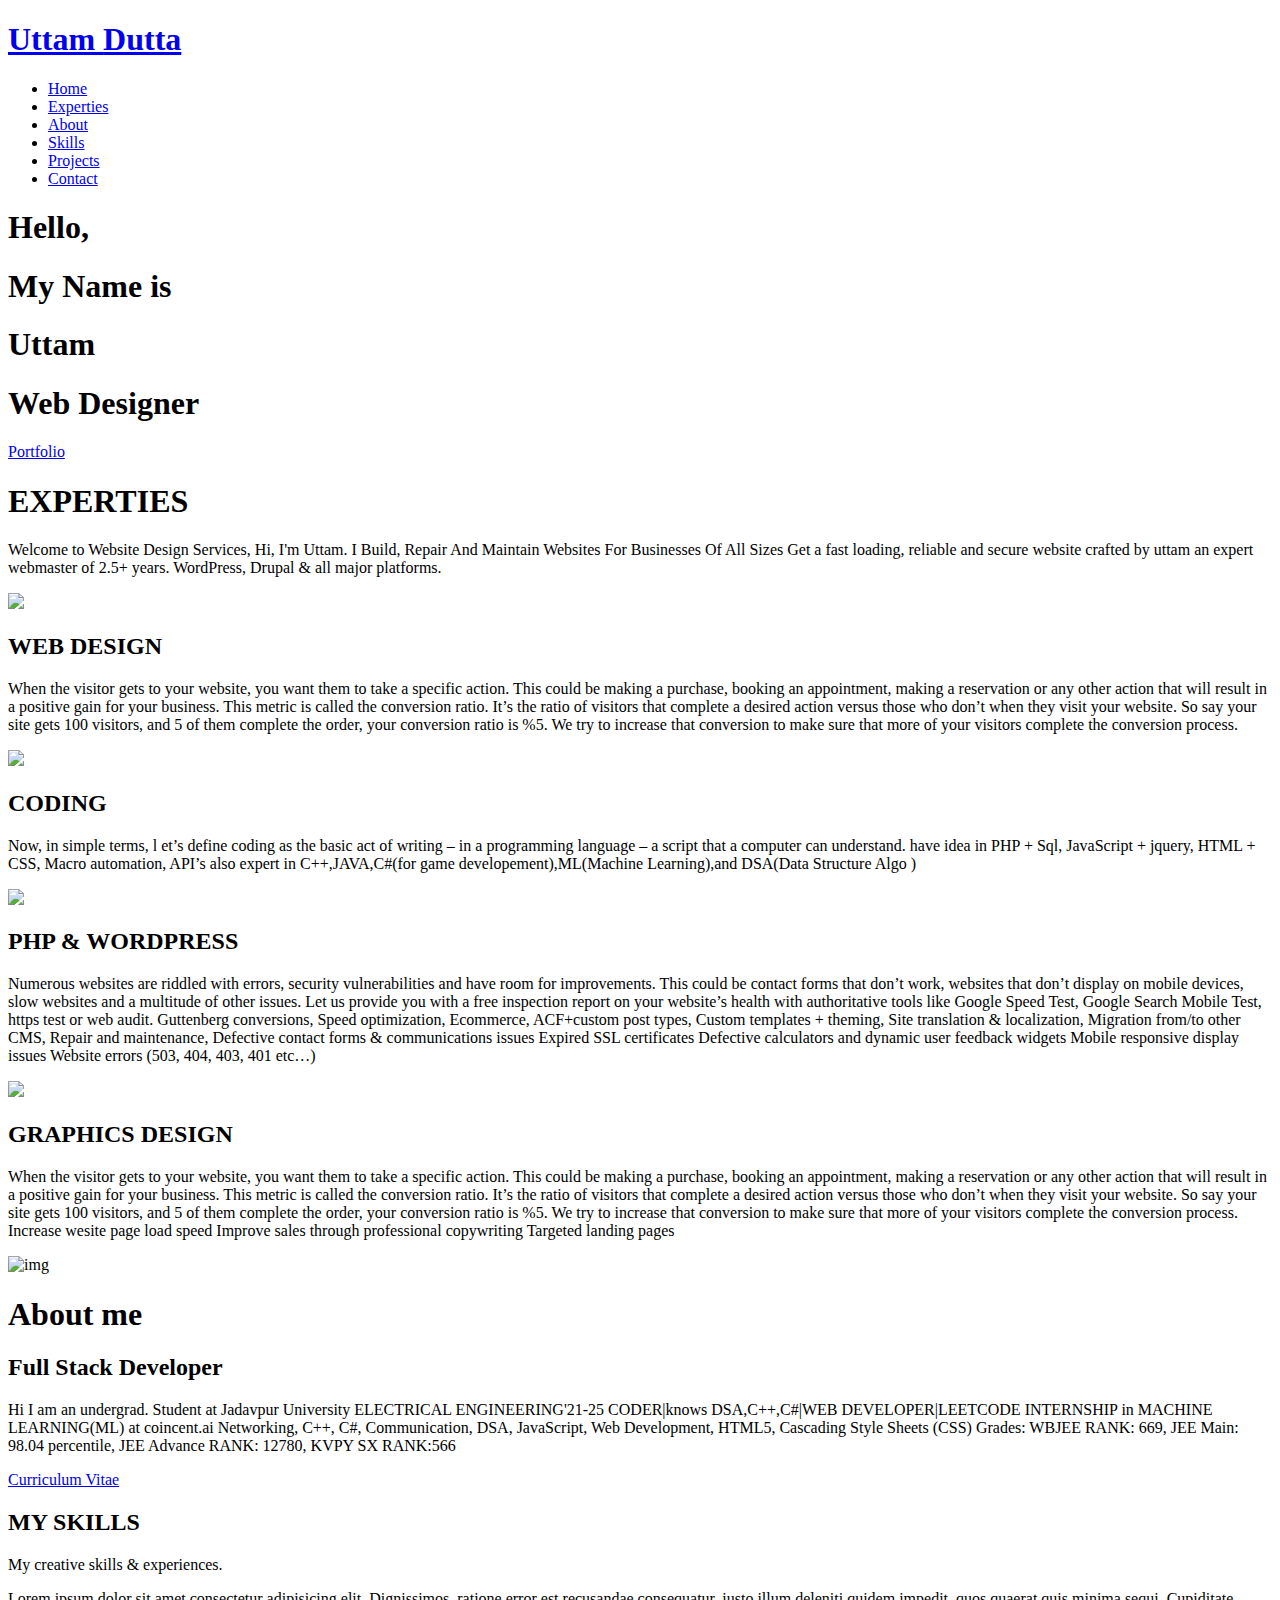
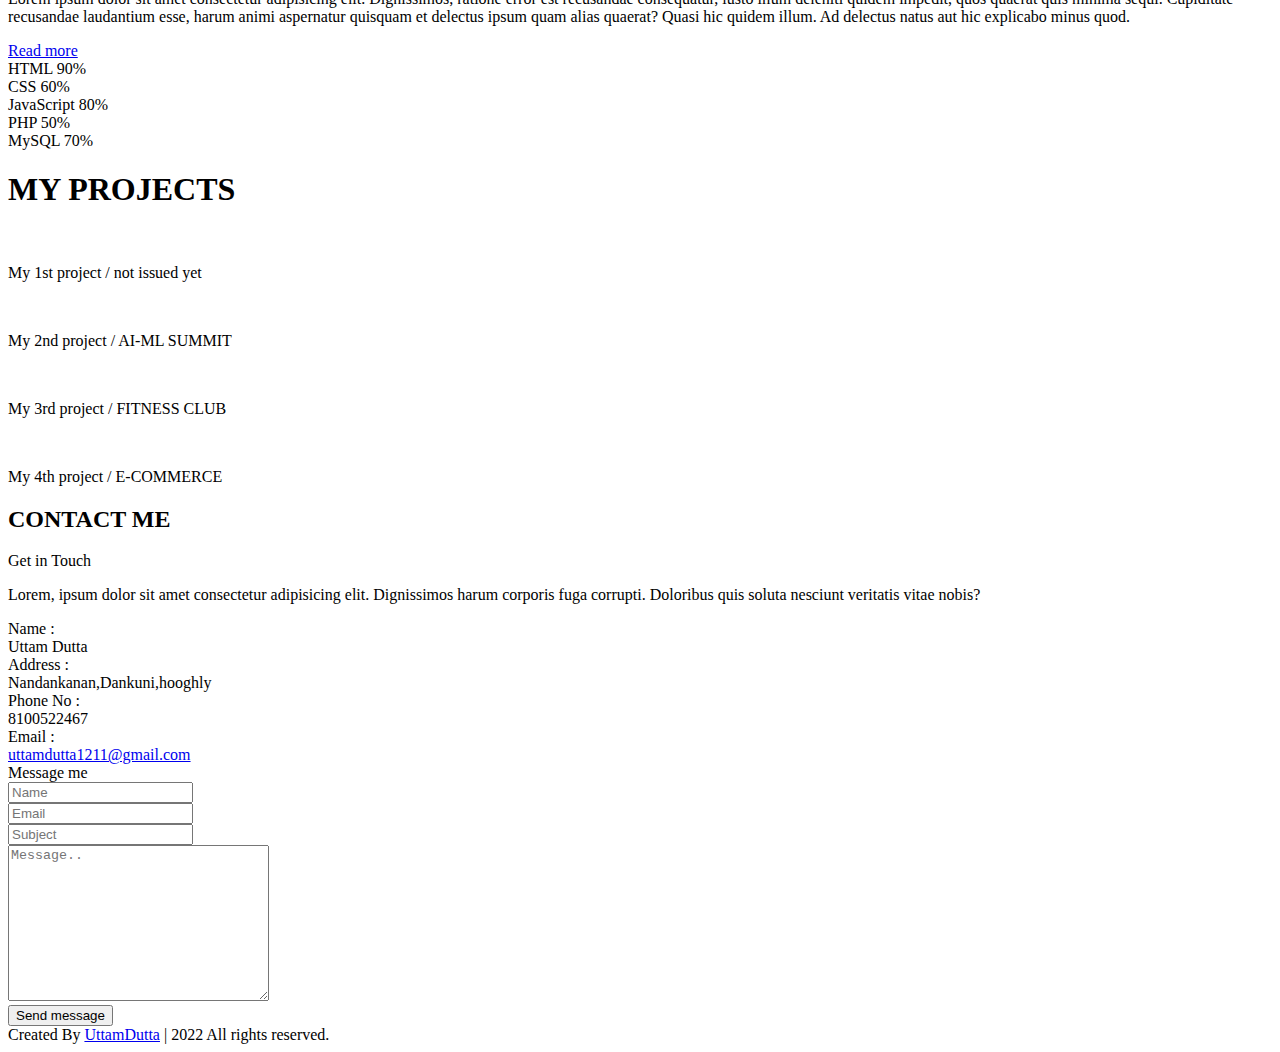
==== index.html @ da89c3bb "change in menu" ====
<!DOCTYPE html>
<html lang="en">

<head>
  <meta charset="UTF-8">
  <meta http-equiv="X-UA-Compatible" content="IE=edge">
  <meta name="viewport" content="width=device-width, initial-scale=1.0">
  <title>Personal Portfolio Website</title>
  <link rel="stylesheet" href="style.css">

</head>

<body>




  <!---------------------------------------- Header -------------------------------------------------------->
  <section id="header">
    <div class="header container">
      <div class="nav-bar">
        <div class="brand">
          <a href="https://www.linkedin.com/in/uttam-kanti-dutta-877357236">
            <h1>Uttam <span>Dutta</span></h1>
          </a>
        </div>
        <div class="nav-list">
          <div class="hamburger">
            <div class="bar"></div>
          </div>
          <ul>
            <li><a href="#main" data-after="Home"><span>Home</span></a></li>
            <li><a href="#services" data-after="Experties">Experties</a></li>
            <!-- <li><a href="#projects" data-after="Projects">Projects</a></li> -->
            <li><a href="#about" data-after="About"><span>About</span></a></li>
            <li><a href="#skills" data-after="Skills"><span>Skills</span></a></li>
            <li><a href="#projects" data-after="Projects">Projects</a></li>
            <li><a href="#contact" data-after="Contact">Contact</a></li>
          </ul>
        </div>
      </div>
    </div>
  </section>
  <!------------------------------------------- End Header -------------------------------------------------->






  <!--------------------------------------------- Main Section --------------------------------------------->
  <section id="main">
    <div class="main container">
      <div>
        <h1>Hello,<span></span></h1>
        <h1>My Name is <span></span></h1>
        <h1>Uttam <span></span></h1>
        <h1>Web Designer<span></span></h1>
        <a href="#projects" type="button" class="cta">Portfolio</a>
      </div>
    </div>
  </section>
  <!------------------------------------ end of Main Section ---------------------------------------------------->





  <!----------------------------- Expertise Section ------------------------------------------>
  <section id="services">
    <div class="service container">
      <div class="service-top">
        <h1 class="section-title">EX<span>P</span>ERT<span>I</span>ES</h1>
        <p>Welcome to Website Design Services,
          Hi, I'm Uttam. I Build, Repair And Maintain Websites For Businesses Of All Sizes
          Get a fast loading, reliable and secure website crafted by uttam an expert webmaster of 2.5+ years.
          WordPress, Drupal & all major platforms.
        </p>
      </div>
      <div class="service-bottom">
        <div class="service-item">

          <div class="icon">
            <img
              src="https://img.icons8.com/external-flaticons-flat-flat-icons/64/000000/external-website-design-internet-marketing-service-flaticons-flat-flat-icons.png" />
          </div>
          <h2>WE<span>B</span> DESIG<span>N</span></h2>
          <p>When the visitor gets to your website, you want them to take a specific action. This could be
            making a purchase, booking an appointment, making a reservation or any other action that will
            result in a positive gain for your business. This metric is called the conversion ratio. It’s
            the ratio of visitors that complete a desired action versus those who don’t when they visit your
            website. So say your site gets 100 visitors, and 5 of them complete the order, your conversion
            ratio is %5. We try to increase that conversion to make sure that more of your visitors complete
            the conversion process.</p>
        </div>



        <div class="service-item">

          <div class="icon">



            <img
              src="https://img.icons8.com/external-kiranshastry-lineal-color-kiranshastry/64/000000/external-coding-coding-kiranshastry-lineal-color-kiranshastry-3.png" />
          </div>
          <h2>CODIN<span>G</span></h2>
          <p> Now, in simple terms, l et’s define coding as the basic act of writing – in a programming
            language – a script that a computer can understand.
            have idea in PHP + Sql,
            JavaScript + jquery,
            HTML + CSS,
            Macro automation,
            API’s
            also expert in C++,JAVA,C#(for game developement),ML(Machine Learning),and DSA(Data Structure
            Algo )
          </p>
        </div>



        <div class="service-item">

          <div class="icon">
            <img src="https://img.icons8.com/dusk/64/000000/php-logo.png" />
          </div>
          <h2>PH<span>P</span> & WORDPRES<span>S</span></h2>
          <p>Numerous websites are riddled with errors, security vulnerabilities and have room for
            improvements. This could be contact forms that don’t work, websites that don’t display on mobile
            devices, slow websites and a multitude of other issues. Let us provide you with a free
            inspection report on your website’s health with authoritative tools like Google Speed Test,
            Google Search Mobile Test, https test or web audit.
            Guttenberg conversions,
            Speed optimization,
            Ecommerce,
            ACF+custom post types,
            Custom templates + theming,
            Site translation & localization,
            Migration from/to other CMS,
            Repair and maintenance,

            Defective contact forms & communications issues
            Expired SSL certificates
            Defective calculators and dynamic user feedback widgets
            Mobile responsive display issues
            Website errors (503, 404, 403, 401 etc…)</p>
        </div>



        <div class="service-item">

          <div class="icon">
            <img src="https://img.icons8.com/office/64/000000/windows10-personalization.png" />
          </div>
          <h2>GRAPHIC<span>S</span> DESIG<span>N</span></h2>
          <p>When the visitor gets to your website, you want them to take a specific action. This could be
            making a purchase, booking an appointment, making a reservation or any other action that will
            result in a positive gain for your business. This metric is called the conversion ratio. It’s
            the ratio of visitors that complete a desired action versus those who don’t when they visit your
            website. So say your site gets 100 visitors, and 5 of them complete the order, your conversion
            ratio is %5. We try to increase that conversion to make sure that more of your visitors complete
            the conversion process.

            Increase wesite page load speed
            Improve sales through professional copywriting
            Targeted landing pages</p>
        </div>


      </div>
    </div>
  </section>
  <!------------------------------ end of Expertise Section ------------------------------>












  <!--------------------- About -------------------------->
  <section id="about">
    <div class="about container">
      <div class="col-left">
        <div class="about-img">
          <img src="about.jpg" alt="img">
        </div>
      </div>
      <div class="col-right">
        <h1 class="section-title">About <span>me</span></h1>
        <h2>
          <span3>Full Stack</span3> Developer
        </h2>

        <p>
          <span1>Hi</span1> I am an undergrad. Student at Jadavpur University ELECTRICAL ENGINEERING'21-25
          CODER|knows DSA,C++,C#|WEB DEVELOPER|LEETCODE
          INTERNSHIP in MACHINE LEARNING(ML) at coincent.ai
          Networking, C++, C#, Communication, DSA, JavaScript, Web Development, HTML5, Cascading Style Sheets (CSS)
          <span2>Grades:</span2> WBJEE RANK: 669, JEE Main: 98.04 percentile, JEE Advance RANK: 12780, KVPY SX RANK:566
        </P>
        <a href="#" class="cta">Curriculum Vitae</a>
      </div>
    </div>
  </section>
  <!---------------------------- end of About ------------------------------------->







  <!---------------------------------- skills section start ------------------------------------------>
  <section class="skills" id="skills">
    <div class="max-width">
      <h2 class="title">
        <span4>MY</span4> SKILLS
      </h2>
      <div class="skills-content">
        <div class="column left">
          <div class="text">My creative skills & experiences.</div>
          <p>Lorem ipsum dolor sit amet consectetur adipisicing elit. Dignissimos, ratione error est recusandae
            consequatur, iusto illum deleniti quidem impedit, quos quaerat quis minima sequi. Cupiditate recusandae
            laudantium esse, harum animi aspernatur quisquam et delectus ipsum quam alias quaerat? Quasi hic quidem
            illum. Ad delectus natus aut hic explicabo minus quod.</p>
          <a href="#">Read more</a>
        </div>
        <div class="column right">
          <div class="bars">
            <div class="info">
              <span>HTML</span>
              <span>90%</span>
            </div>
            <div class="line html"></div>
          </div>
          <div class="bars">
            <div class="info">
              <span>CSS</span>
              <span>60%</span>
            </div>
            <div class="line css"></div>
          </div>
          <div class="bars">
            <div class="info">
              <span>JavaScript</span>
              <span>80%</span>
            </div>
            <div class="line js"></div>
          </div>
          <div class="bars">
            <div class="info">
              <span>PHP</span>
              <span>50%</span>
            </div>
            <div class="line php"></div>
          </div>
          <div class="bars">
            <div class="info">
              <span>MySQL</span>
              <span>70%</span>
            </div>
            <div class="line mysql"></div>
          </div>
        </div>
      </div>
    </div>
  </section>
  <!---------------------------------- skills section end ------------------------------------------>






  <!---------------------project section-------------------------->
  <section class="portfolio" id="projects">

    <div class="about-me-top">
      <h1  class="title">MY <span6>PROJECTS</span6></h1>

    </div>
    <div class="projects">
      <div class="project-card">
        <img src="project (1).jpg" alt="">
        <p class="project-detail">My 1st project / not issued yet  </p>
      </div>
      <div class="project-card">
        <img src="project (2).jpg" alt="">
        <p class="project-detail">My 2nd project / AI-ML SUMMIT </p>
      </div>
      <div class="project-card">
        <img src="project (3).jpg" alt="">
        <p class="project-detail">My 3rd project / FITNESS CLUB </p>
      </div>
      <div class="project-card">
        <img src="project (4).jpg" alt="">
        <p class="project-detail">My 4th project / E-COMMERCE </p>
      </div>

    </div>

  </section>

  <!-- <section class="sub-section-alternative" id="projects">
    <h2>Projects</h2>
    <div class="project-container">
        <div class="project-card">
            <img class="project-image" src="project (1).jpg" alt="Project One Image"/>
            <h3>Project One</h3>
            <p class="subtext">This is my project and some text about it. I enjoyed making this project.</p>
            <hr/>
            <p class="subtext"><a class="project-link" href="https://www.github.com/kubowania">View here</a></p>
        </div>
        <div class="project-card">
          <img class="project-image" src="project (2).jpg" alt="Project One Image"/>
          <h3>Project Two</h3>
          <p class="subtext">This is my project and some text about it. I enjoyed making this project.</p>
          <hr/>
          <p class="subtext"><a class="project-link" href="https://www.github.com/kubowania">View here</a></p>
        </div>
        <div class="project-card">
          <img class="project-image" src="project (3).png" alt="Project One Image"/>
          <h3>Project Three</h3>
          <p class="subtext">This is my project and some text about it. I enjoyed making this project.</p>
          <hr/>
          <p class="subtext"><a class="project-link" href="https://www.github.com/kubowania">View here</a></p>
        </div>
        <div class="project-card">
          <img class="project-image" src="project (4).jpg" alt="Project One Image"/>
          <h3>Project Four</h3>
          <p class="subtext">This is my project and some text about it. I enjoyed making this project.</p>
          <hr/>
          <p class="subtext"><a class="project-link" href="https://www.github.com/kubowania">View here</a></p>
        </div>
    </div>
</section>
 -->



  <!-- <div class="project-item">
          <div class="project-info">
            <h1>Project 4</h1>
            <h2>Coding is Love</h2>
            <p>Lorem, ipsum dolor sit amet consectetur adipisicing elit. Ad, iusto cupiditate voluptatum impedit unde
              rem ipsa distinctio illum quae mollitia ut, accusantium eius odio ducimus illo neque atque libero non sunt
              harum? Ipsum repellat animi, fugit architecto voluptatum odit et!</p>
          </div>
          <div class="project-img">
            <img src="./img/img-1.png" alt="img">
          </div>
        </div> -->
  <!-- <div class="project-item">
          <div class="project-info">
            <h1>Project 5</h1>
            <h2>Coding is Love</h2>
            <p>Lorem, ipsum dolor sit amet consectetur adipisicing elit. Ad, iusto cupiditate voluptatum impedit unde
              rem ipsa distinctio illum quae mollitia ut, accusantium eius odio ducimus illo neque atque libero non sunt
              harum? Ipsum repellat animi, fugit architecto voluptatum odit et!</p>
          </div>
          <div class="project-img">
            <img src="./img/img-1.png" alt="img">
          </div>
        </div> -->

  <!------------------------ project end------------------------- -->








  <!-- ------------------------------- contact section -------------------------------------------------------- -->
  <section class="contact" id="contact">
    <div class="max-width">
      <h2 class="title"><span5>CONTACT</span5> ME
      </h2>
      <div class="contact-content">
        <div class="column left">
          <div class="text">Get <span5>in Touch</span5>
          </div>
          <p>Lorem, ipsum dolor sit amet consectetur adipisicing elit. Dignissimos harum corporis fuga corrupti.
            Doloribus quis soluta nesciunt veritatis vitae nobis?</p>
          <div class="icons">
            <div class="row">
              <i class="fas fa-user"></i>
              <div class="info">
                <div class="head">Name :</div>
                <div class="sub-title">Uttam Dutta</div>
              </div>
            </div>
            <div class="row">
              <i class="fas fa-map-marker-alt"></i>
              <div class="info">
                <div class="head">Address :</div>
                <div class="sub-title">Nandankanan,Dankuni,hooghly</div>
              </div>
            </div>
            <div class="row">
              <i class="fas fa-map-marker-alt"></i>
              <div class="info">
                <div class="head">Phone No :</div>
                <div class="sub-title">8100522467</div>
              </div>
            </div>
            <div class="row">
              <i class="fas fa-envelope"></i>
              <div class="info">
                <div class="head">Email :</div>
                <div class="sub-title"><a href="mailto:uttamdutta1211@gmail.com">uttamdutta1211@gmail.com</a></div>
              </div>
            </div>
          </div>
        </div>
        <div class="column right">
          <div class="text">
            <span5>Message</span5> me
          </div>
          <form action="#">
            <div class="fields">
              <div class="field name">
                <input type="text" placeholder="Name" required>
              </div>
              <div class="field email">
                <input type="email" placeholder="Email" required>
              </div>
            </div>
            <div class="field">
              <input type="text" placeholder="Subject" required>
            </div>
            <div class="field textarea">
              <textarea cols="30" rows="10" placeholder="Message.." required></textarea>
            </div>
            <div class="button-area">
              <button type="submit">Send message</button>
            </div>
          </form>
        </div>
      </div>
    </div>
  </section>
  <!-- ------------------------------- contact section end -------------------------------------------------------- -->




  <!------------------------------------- footer section start ------------------------------------------------>
  <footer>
    <span>Created By <a href="https://www.linkedin.com/in/uttam-kanti-dutta-877357236">UttamDutta</a> | <span
        class="far fa-copyright"></span>
      2022 All rights reserved.</span>
  </footer>
  <!------------------------------------- footer section end ------------------------------------------------>






  <!-- ----------------------------------js script---------------------- -->
  <script src="ukd.js"></script>
  <!-- -------------------------end of js script---------------------------------------------- -->




</body>

</html>
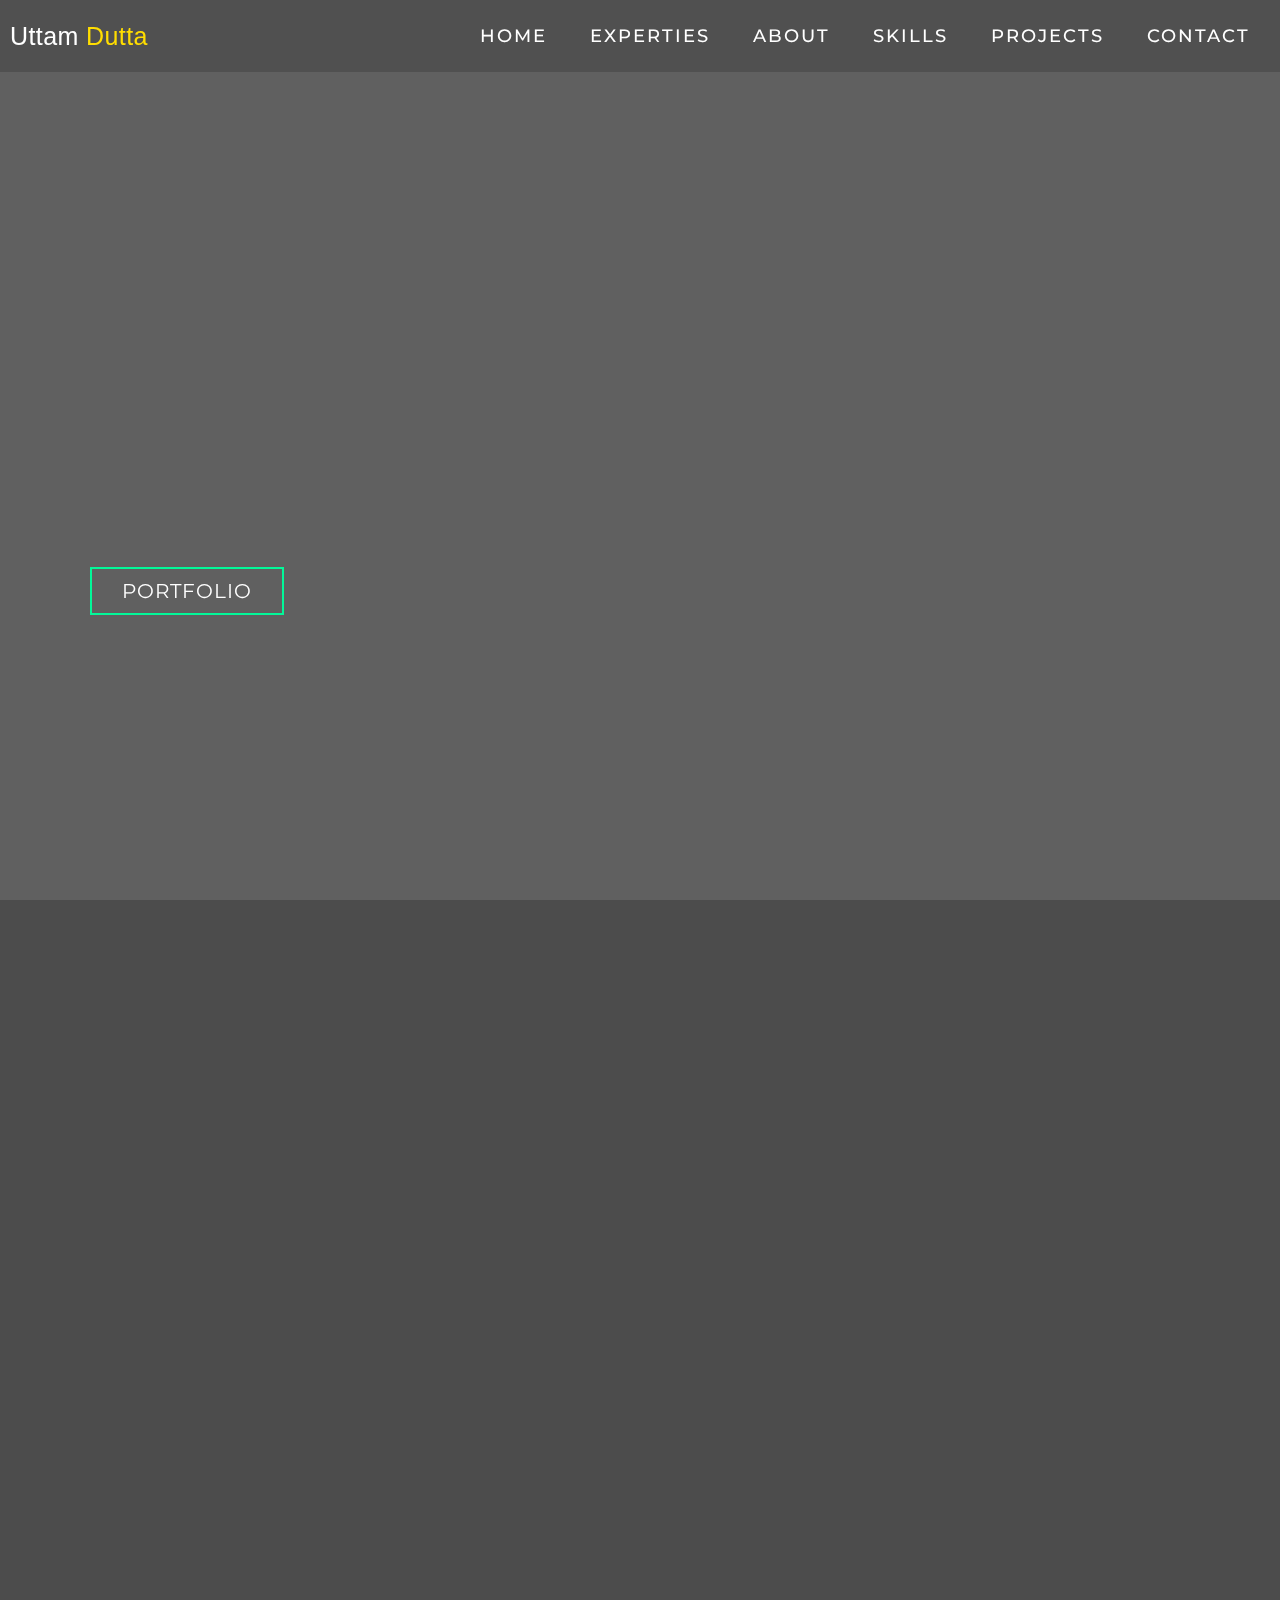
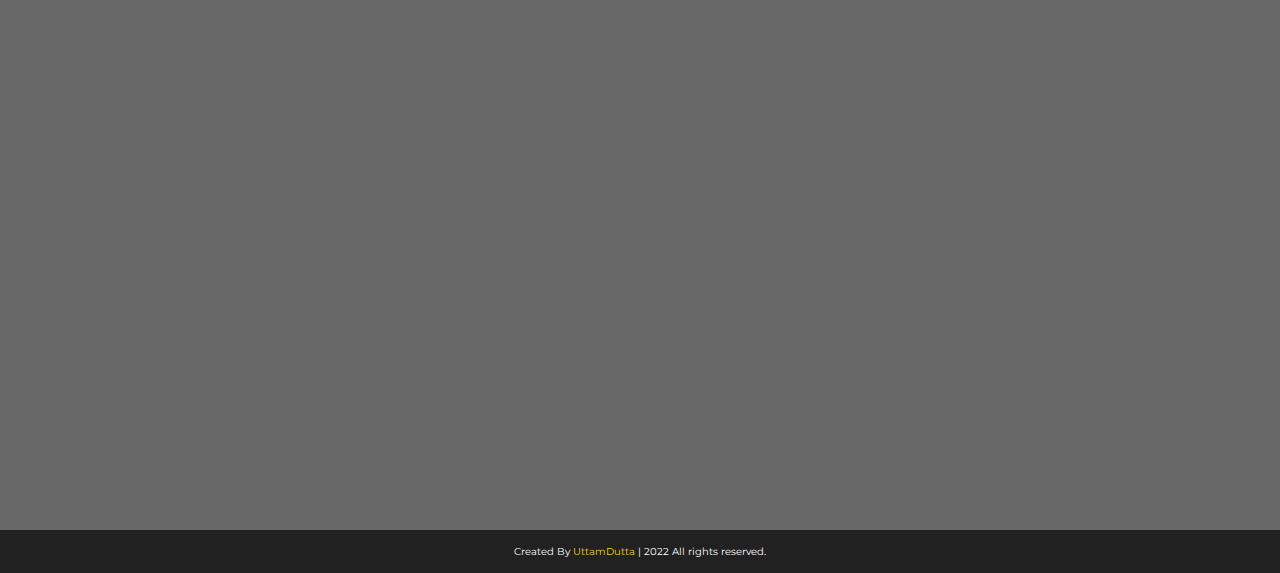
==== commit 20966383: "update in hero section" ====
--- a/index.html
+++ b/index.html
@@ -1,479 +1,394 @@
 <!DOCTYPE html>
 <html lang="en">
-
-<head>
-  <meta charset="UTF-8">
-  <meta http-equiv="X-UA-Compatible" content="IE=edge">
-  <meta name="viewport" content="width=device-width, initial-scale=1.0">
-  <title>Personal Portfolio Website</title>
-  <link rel="stylesheet" href="style.css">
-
-</head>
-
-<body>
-
-
-
-
-  <!---------------------------------------- Header -------------------------------------------------------->
-  <section id="header">
-    <div class="header container">
-      <div class="nav-bar">
-        <div class="brand">
-          <a href="https://www.linkedin.com/in/uttam-kanti-dutta-877357236">
-            <h1>Uttam <span>Dutta</span></h1>
-          </a>
-        </div>
-        <div class="nav-list">
-          <div class="hamburger">
-            <div class="bar"></div>
-          </div>
-          <ul>
-            <li><a href="#main" data-after="Home"><span>Home</span></a></li>
-            <li><a href="#services" data-after="Experties">Experties</a></li>
-            <!-- <li><a href="#projects" data-after="Projects">Projects</a></li> -->
-            <li><a href="#about" data-after="About"><span>About</span></a></li>
-            <li><a href="#skills" data-after="Skills"><span>Skills</span></a></li>
-            <li><a href="#projects" data-after="Projects">Projects</a></li>
-            <li><a href="#contact" data-after="Contact">Contact</a></li>
-          </ul>
-        </div>
-      </div>
-    </div>
-  </section>
-  <!------------------------------------------- End Header -------------------------------------------------->
-
-
-
-
-
-
-  <!--------------------------------------------- Main Section --------------------------------------------->
-  <section id="main">
-    <div class="main container">
-      <div>
-        <h1>Hello,<span></span></h1>
-        <h1>My Name is <span></span></h1>
-        <h1>Uttam <span></span></h1>
-        <h1>Web Designer<span></span></h1>
-        <a href="#projects" type="button" class="cta">Portfolio</a>
-      </div>
-    </div>
-  </section>
-  <!------------------------------------ end of Main Section ---------------------------------------------------->
-
-
-
-
-
-  <!----------------------------- Expertise Section ------------------------------------------>
-  <section id="services">
-    <div class="service container">
-      <div class="service-top">
-        <h1 class="section-title">EX<span>P</span>ERT<span>I</span>ES</h1>
-        <p>Welcome to Website Design Services,
-          Hi, I'm Uttam. I Build, Repair And Maintain Websites For Businesses Of All Sizes
-          Get a fast loading, reliable and secure website crafted by uttam an expert webmaster of 2.5+ years.
-          WordPress, Drupal & all major platforms.
-        </p>
-      </div>
-      <div class="service-bottom">
-        <div class="service-item">
-
-          <div class="icon">
-            <img
-              src="https://img.icons8.com/external-flaticons-flat-flat-icons/64/000000/external-website-design-internet-marketing-service-flaticons-flat-flat-icons.png" />
-          </div>
-          <h2>WE<span>B</span> DESIG<span>N</span></h2>
-          <p>When the visitor gets to your website, you want them to take a specific action. This could be
-            making a purchase, booking an appointment, making a reservation or any other action that will
-            result in a positive gain for your business. This metric is called the conversion ratio. It’s
-            the ratio of visitors that complete a desired action versus those who don’t when they visit your
-            website. So say your site gets 100 visitors, and 5 of them complete the order, your conversion
-            ratio is %5. We try to increase that conversion to make sure that more of your visitors complete
-            the conversion process.</p>
-        </div>
-
-
-
-        <div class="service-item">
-
-          <div class="icon">
-
-
-
-            <img
-              src="https://img.icons8.com/external-kiranshastry-lineal-color-kiranshastry/64/000000/external-coding-coding-kiranshastry-lineal-color-kiranshastry-3.png" />
-          </div>
-          <h2>CODIN<span>G</span></h2>
-          <p> Now, in simple terms, l et’s define coding as the basic act of writing – in a programming
-            language – a script that a computer can understand.
-            have idea in PHP + Sql,
-            JavaScript + jquery,
-            HTML + CSS,
-            Macro automation,
-            API’s
-            also expert in C++,JAVA,C#(for game developement),ML(Machine Learning),and DSA(Data Structure
-            Algo )
+  <head>
+    <meta charset="UTF-8" />
+    <meta http-equiv="X-UA-Compatible" content="IE=edge" />
+    <meta name="viewport" content="width=device-width, initial-scale=1.0" />
+    <title>Personal Portfolio Website</title>
+    <link rel="stylesheet" href="style.css" />
+  </head>
+
+  <body>
+    <!---------------------------------------- Header -------------------------------------------------------->
+    <section id="header">
+      <div class="header container">
+        <div class="nav-bar">
+          <div class="brand">
+            <a href="https://www.linkedin.com/in/uttam-kanti-dutta-877357236">
+              <h1>Uttam <span>Dutta</span></h1>
+            </a>
+          </div>
+          <div class="nav-list">
+            <div class="hamburger">
+              <div class="bar"></div>
+            </div>
+            <ul>
+              <li>
+                <a href="#main" data-after="Home"><span>Home</span></a>
+              </li>
+              <li><a href="#services" data-after="Experties">Experties</a></li>
+              
+              <li>
+                <a href="#about" data-after="About"><span>About</span></a>
+              </li>
+              <li>
+                <a href="#skills" data-after="Skills"><span>Skills</span></a>
+              </li>
+              <li><a href="#projects" data-after="Projects">Projects</a></li>
+              <li><a href="#contact" data-after="Contact">Contact</a></li>
+            </ul>
+          </div>
+        </div>
+      </div>
+    </section>
+    <!------------------------------------------- End Header -------------------------------------------------->
+
+    <!--------------------------------------------- Main Section --------------------------------------------->
+    <section id="main">
+      <div class="main container">
+        <div>
+          <h1>Hello,<span></span></h1>
+          <h1>My Name is <span></span></h1>
+          <h1>Uttam <span></span></h1>
+          <h1>Web Designer<span></span></h1>
+          <a href="#projects" type="button" class="cta">Portfolio</a>
+        </div>
+      </div>
+    </section>
+    <!------------------------------------ end of Main Section ---------------------------------------------------->
+
+    <!----------------------------- Expertise Section ------------------------------------------>
+    <section id="services">
+      <div class="service container reveal">
+        <div class="service-top">
+          <h1 class="section-title">EX<span>P</span>ERT<span>I</span>ES</h1>
+          <p>
+            Welcome to Website Design Services, Hi, I'm Uttam. I Build, Repair
+            And Maintain Websites For Businesses Of All Sizes Get a fast
+            loading, reliable and secure website crafted by uttam an expert
+            webmaster of 2.5+ years. WordPress, Drupal & all major platforms.
           </p>
         </div>
-
-
-
-        <div class="service-item">
-
-          <div class="icon">
-            <img src="https://img.icons8.com/dusk/64/000000/php-logo.png" />
-          </div>
-          <h2>PH<span>P</span> & WORDPRES<span>S</span></h2>
-          <p>Numerous websites are riddled with errors, security vulnerabilities and have room for
-            improvements. This could be contact forms that don’t work, websites that don’t display on mobile
-            devices, slow websites and a multitude of other issues. Let us provide you with a free
-            inspection report on your website’s health with authoritative tools like Google Speed Test,
-            Google Search Mobile Test, https test or web audit.
-            Guttenberg conversions,
-            Speed optimization,
-            Ecommerce,
-            ACF+custom post types,
-            Custom templates + theming,
-            Site translation & localization,
-            Migration from/to other CMS,
-            Repair and maintenance,
-
-            Defective contact forms & communications issues
-            Expired SSL certificates
-            Defective calculators and dynamic user feedback widgets
-            Mobile responsive display issues
-            Website errors (503, 404, 403, 401 etc…)</p>
-        </div>
-
-
-
-        <div class="service-item">
-
-          <div class="icon">
-            <img src="https://img.icons8.com/office/64/000000/windows10-personalization.png" />
-          </div>
-          <h2>GRAPHIC<span>S</span> DESIG<span>N</span></h2>
-          <p>When the visitor gets to your website, you want them to take a specific action. This could be
-            making a purchase, booking an appointment, making a reservation or any other action that will
-            result in a positive gain for your business. This metric is called the conversion ratio. It’s
-            the ratio of visitors that complete a desired action versus those who don’t when they visit your
-            website. So say your site gets 100 visitors, and 5 of them complete the order, your conversion
-            ratio is %5. We try to increase that conversion to make sure that more of your visitors complete
-            the conversion process.
-
-            Increase wesite page load speed
-            Improve sales through professional copywriting
-            Targeted landing pages</p>
-        </div>
-
-
-      </div>
-    </div>
-  </section>
-  <!------------------------------ end of Expertise Section ------------------------------>
-
-
-
-
-
-
-
-
-
-
-
-
-  <!--------------------- About -------------------------->
-  <section id="about">
-    <div class="about container">
-      <div class="col-left">
-        <div class="about-img">
-          <img src="about.jpg" alt="img">
-        </div>
-      </div>
-      <div class="col-right">
-        <h1 class="section-title">About <span>me</span></h1>
-        <h2>
-          <span3>Full Stack</span3> Developer
-        </h2>
-
-        <p>
-          <span1>Hi</span1> I am an undergrad. Student at Jadavpur University ELECTRICAL ENGINEERING'21-25
-          CODER|knows DSA,C++,C#|WEB DEVELOPER|LEETCODE
-          INTERNSHIP in MACHINE LEARNING(ML) at coincent.ai
-          Networking, C++, C#, Communication, DSA, JavaScript, Web Development, HTML5, Cascading Style Sheets (CSS)
-          <span2>Grades:</span2> WBJEE RANK: 669, JEE Main: 98.04 percentile, JEE Advance RANK: 12780, KVPY SX RANK:566
-        </P>
-        <a href="#" class="cta">Curriculum Vitae</a>
-      </div>
-    </div>
-  </section>
-  <!---------------------------- end of About ------------------------------------->
-
-
-
-
-
-
-
-  <!---------------------------------- skills section start ------------------------------------------>
-  <section class="skills" id="skills">
-    <div class="max-width">
-      <h2 class="title">
-        <span4>MY</span4> SKILLS
-      </h2>
-      <div class="skills-content">
-        <div class="column left">
-          <div class="text">My creative skills & experiences.</div>
-          <p>Lorem ipsum dolor sit amet consectetur adipisicing elit. Dignissimos, ratione error est recusandae
-            consequatur, iusto illum deleniti quidem impedit, quos quaerat quis minima sequi. Cupiditate recusandae
-            laudantium esse, harum animi aspernatur quisquam et delectus ipsum quam alias quaerat? Quasi hic quidem
-            illum. Ad delectus natus aut hic explicabo minus quod.</p>
-          <a href="#">Read more</a>
-        </div>
-        <div class="column right">
-          <div class="bars">
-            <div class="info">
-              <span>HTML</span>
-              <span>90%</span>
-            </div>
-            <div class="line html"></div>
-          </div>
-          <div class="bars">
-            <div class="info">
-              <span>CSS</span>
-              <span>60%</span>
-            </div>
-            <div class="line css"></div>
-          </div>
-          <div class="bars">
-            <div class="info">
-              <span>JavaScript</span>
-              <span>80%</span>
-            </div>
-            <div class="line js"></div>
-          </div>
-          <div class="bars">
-            <div class="info">
-              <span>PHP</span>
-              <span>50%</span>
-            </div>
-            <div class="line php"></div>
-          </div>
-          <div class="bars">
-            <div class="info">
-              <span>MySQL</span>
-              <span>70%</span>
-            </div>
-            <div class="line mysql"></div>
-          </div>
-        </div>
-      </div>
-    </div>
-  </section>
-  <!---------------------------------- skills section end ------------------------------------------>
-
-
-
-
-
-
-  <!---------------------project section-------------------------->
-  <section class="portfolio" id="projects">
-
-    <div class="about-me-top">
-      <h1  class="title">MY <span6>PROJECTS</span6></h1>
-
-    </div>
-    <div class="projects">
-      <div class="project-card">
-        <img src="project (1).jpg" alt="">
-        <p class="project-detail">My 1st project / not issued yet  </p>
-      </div>
-      <div class="project-card">
-        <img src="project (2).jpg" alt="">
-        <p class="project-detail">My 2nd project / AI-ML SUMMIT </p>
-      </div>
-      <div class="project-card">
-        <img src="project (3).jpg" alt="">
-        <p class="project-detail">My 3rd project / FITNESS CLUB </p>
-      </div>
-      <div class="project-card">
-        <img src="project (4).jpg" alt="">
-        <p class="project-detail">My 4th project / E-COMMERCE </p>
-      </div>
-
-    </div>
-
-  </section>
-
-  <!-- <section class="sub-section-alternative" id="projects">
-    <h2>Projects</h2>
-    <div class="project-container">
-        <div class="project-card">
-            <img class="project-image" src="project (1).jpg" alt="Project One Image"/>
-            <h3>Project One</h3>
-            <p class="subtext">This is my project and some text about it. I enjoyed making this project.</p>
-            <hr/>
-            <p class="subtext"><a class="project-link" href="https://www.github.com/kubowania">View here</a></p>
-        </div>
-        <div class="project-card">
-          <img class="project-image" src="project (2).jpg" alt="Project One Image"/>
-          <h3>Project Two</h3>
-          <p class="subtext">This is my project and some text about it. I enjoyed making this project.</p>
-          <hr/>
-          <p class="subtext"><a class="project-link" href="https://www.github.com/kubowania">View here</a></p>
-        </div>
-        <div class="project-card">
-          <img class="project-image" src="project (3).png" alt="Project One Image"/>
-          <h3>Project Three</h3>
-          <p class="subtext">This is my project and some text about it. I enjoyed making this project.</p>
-          <hr/>
-          <p class="subtext"><a class="project-link" href="https://www.github.com/kubowania">View here</a></p>
-        </div>
-        <div class="project-card">
-          <img class="project-image" src="project (4).jpg" alt="Project One Image"/>
-          <h3>Project Four</h3>
-          <p class="subtext">This is my project and some text about it. I enjoyed making this project.</p>
-          <hr/>
-          <p class="subtext"><a class="project-link" href="https://www.github.com/kubowania">View here</a></p>
-        </div>
-    </div>
-</section>
- -->
-
-
-
-  <!-- <div class="project-item">
-          <div class="project-info">
-            <h1>Project 4</h1>
-            <h2>Coding is Love</h2>
-            <p>Lorem, ipsum dolor sit amet consectetur adipisicing elit. Ad, iusto cupiditate voluptatum impedit unde
-              rem ipsa distinctio illum quae mollitia ut, accusantium eius odio ducimus illo neque atque libero non sunt
-              harum? Ipsum repellat animi, fugit architecto voluptatum odit et!</p>
-          </div>
-          <div class="project-img">
-            <img src="./img/img-1.png" alt="img">
-          </div>
-        </div> -->
-  <!-- <div class="project-item">
-          <div class="project-info">
-            <h1>Project 5</h1>
-            <h2>Coding is Love</h2>
-            <p>Lorem, ipsum dolor sit amet consectetur adipisicing elit. Ad, iusto cupiditate voluptatum impedit unde
-              rem ipsa distinctio illum quae mollitia ut, accusantium eius odio ducimus illo neque atque libero non sunt
-              harum? Ipsum repellat animi, fugit architecto voluptatum odit et!</p>
-          </div>
-          <div class="project-img">
-            <img src="./img/img-1.png" alt="img">
-          </div>
-        </div> -->
-
-  <!------------------------ project end------------------------- -->
-
-
-
-
-
-
-
-
-  <!-- ------------------------------- contact section -------------------------------------------------------- -->
-  <section class="contact" id="contact">
-    <div class="max-width">
-      <h2 class="title"><span5>CONTACT</span5> ME
-      </h2>
-      <div class="contact-content">
-        <div class="column left">
-          <div class="text">Get <span5>in Touch</span5>
-          </div>
-          <p>Lorem, ipsum dolor sit amet consectetur adipisicing elit. Dignissimos harum corporis fuga corrupti.
-            Doloribus quis soluta nesciunt veritatis vitae nobis?</p>
-          <div class="icons">
-            <div class="row">
-              <i class="fas fa-user"></i>
-              <div class="info">
-                <div class="head">Name :</div>
-                <div class="sub-title">Uttam Dutta</div>
-              </div>
-            </div>
-            <div class="row">
-              <i class="fas fa-map-marker-alt"></i>
-              <div class="info">
-                <div class="head">Address :</div>
-                <div class="sub-title">Nandankanan,Dankuni,hooghly</div>
-              </div>
-            </div>
-            <div class="row">
-              <i class="fas fa-map-marker-alt"></i>
-              <div class="info">
-                <div class="head">Phone No :</div>
-                <div class="sub-title">8100522467</div>
-              </div>
-            </div>
-            <div class="row">
-              <i class="fas fa-envelope"></i>
-              <div class="info">
-                <div class="head">Email :</div>
-                <div class="sub-title"><a href="mailto:uttamdutta1211@gmail.com">uttamdutta1211@gmail.com</a></div>
-              </div>
-            </div>
-          </div>
-        </div>
-        <div class="column right">
-          <div class="text">
-            <span5>Message</span5> me
-          </div>
-          <form action="#">
-            <div class="fields">
-              <div class="field name">
-                <input type="text" placeholder="Name" required>
-              </div>
-              <div class="field email">
-                <input type="email" placeholder="Email" required>
-              </div>
-            </div>
-            <div class="field">
-              <input type="text" placeholder="Subject" required>
-            </div>
-            <div class="field textarea">
-              <textarea cols="30" rows="10" placeholder="Message.." required></textarea>
-            </div>
-            <div class="button-area">
-              <button type="submit">Send message</button>
-            </div>
-          </form>
-        </div>
-      </div>
-    </div>
-  </section>
-  <!-- ------------------------------- contact section end -------------------------------------------------------- -->
-
-
-
-
-  <!------------------------------------- footer section start ------------------------------------------------>
-  <footer>
-    <span>Created By <a href="https://www.linkedin.com/in/uttam-kanti-dutta-877357236">UttamDutta</a> | <span
-        class="far fa-copyright"></span>
-      2022 All rights reserved.</span>
-  </footer>
-  <!------------------------------------- footer section end ------------------------------------------------>
-
-
-
-
-
-
-  <!-- ----------------------------------js script---------------------- -->
-  <script src="ukd.js"></script>
-  <!-- -------------------------end of js script---------------------------------------------- -->
-
-
-
-
-</body>
-
-</html>+        <div class="service-bottom">
+          <div class="service-item">
+            <div class="icon">
+              <img
+                src="https://img.icons8.com/external-flaticons-flat-flat-icons/64/000000/external-website-design-internet-marketing-service-flaticons-flat-flat-icons.png"
+              />
+            </div>
+            <h2>WE<span>B</span> DESIG<span>N</span></h2>
+            <p>
+              When the visitor gets to your website, you want them to take a
+              specific action. This could be making a purchase, booking an
+              appointment, making a reservation or any other action that will
+              result in a positive gain for your business. This metric is called
+              the conversion ratio. It’s the ratio of visitors that complete a
+              desired action versus those who don’t when they visit your
+              website. So say your site gets 100 visitors, and 5 of them
+              complete the order, your conversion ratio is %5. We try to
+              increase that conversion to make sure that more of your visitors
+              complete the conversion process.
+            </p>
+          </div>
+
+          <div class="service-item">
+            <div class="icon">
+              <img
+                src="https://img.icons8.com/external-kiranshastry-lineal-color-kiranshastry/64/000000/external-coding-coding-kiranshastry-lineal-color-kiranshastry-3.png"
+              />
+            </div>
+            <h2>CODIN<span>G</span></h2>
+            <p>
+              Now, in simple terms, l et’s define coding as the basic act of
+              writing – in a programming language – a script that a computer can
+              understand. have idea in PHP + Sql, JavaScript + jquery, HTML +
+              CSS, Macro automation, API’s also expert in C++,JAVA,C#(for game
+              developement),ML(Machine Learning),and DSA(Data Structure Algo )
+            </p>
+          </div>
+
+          <div class="service-item">
+            <div class="icon">
+              <img src="https://img.icons8.com/dusk/64/000000/php-logo.png" />
+            </div>
+            <h2>PH<span>P</span> & WORDPRES<span>S</span></h2>
+            <p>
+              Numerous websites are riddled with errors, security
+              vulnerabilities and have room for improvements. This could be
+              contact forms that don’t work, websites that don’t display on
+              mobile devices, slow websites and a multitude of other issues. Let
+              us provide you with a free inspection report on your website’s
+              health with authoritative tools like Google Speed Test, Google
+              Search Mobile Test, https test or web audit. Guttenberg
+              conversions, Speed optimization, Ecommerce, ACF+custom post types,
+              Custom templates + theming, Site translation & localization,
+              Migration from/to other CMS, Repair and maintenance, Defective
+              contact forms & communications issues Expired SSL certificates
+              Defective calculators and dynamic user feedback widgets Mobile
+              responsive display issues Website errors (503, 404, 403, 401 etc…)
+            </p>
+          </div>
+
+          <div class="service-item">
+            <div class="icon">
+              <img
+                src="https://img.icons8.com/office/64/000000/windows10-personalization.png"
+              />
+            </div>
+            <h2>GRAPHIC<span>S</span> DESIG<span>N</span></h2>
+            <p>
+              When the visitor gets to your website, you want them to take a
+              specific action. This could be making a purchase, booking an
+              appointment, making a reservation or any other action that will
+              result in a positive gain for your business. This metric is called
+              the conversion ratio. It’s the ratio of visitors that complete a
+              desired action versus those who don’t when they visit your
+              website. So say your site gets 100 visitors, and 5 of them
+              complete the order, your conversion ratio is %5. We try to
+              increase that conversion to make sure that more of your visitors
+              complete the conversion process. Increase wesite page load speed
+              Improve sales through professional copywriting Targeted landing
+              pages
+            </p>
+          </div>
+        </div>
+      </div>
+    </section>
+    <!------------------------------ end of Expertise Section ------------------------------>
+
+    <!--------------------- About -------------------------->
+    <section id="about">
+      <div class="about container reveal">
+        <div class="col-left">
+          <div class="about-img">
+            <img src="about.jpg" alt="img" />
+          </div>
+        </div>
+        <div class="col-right">
+          <h1 class="section-title">About <span>me</span></h1>
+          <h2><span3>Full Stack</span3> Developer</h2>
+
+          <p>
+            <span1>Hi</span1> I am an undergrad. Student at Jadavpur University
+            ELECTRICAL ENGINEERING'21-25<br />CODER|knows DSA,C++,C#|WEB
+            DEVELOPER|LEETCODE<br />INTERNSHIP in MACHINE LEARNING(ML) at
+            coincent.ai Networking, C++, C#, Communication, DSA, JavaScript,<br />Web
+            Development, HTML5, Cascading Style Sheets (CSS)<br />
+            <span2>Grades:<br /></span2> WBJEE RANK: 669,<br />JEE Main: 98.04
+            %ile,<br />JEE Main RANK: 18K,<br />JEE Advance RANK: 13780,<br />KVPY SA RANK:566
+          </p>
+          <a href="#" class="cta">Curriculum Vitae</a>
+        </div>
+      </div>
+    </section>
+    <!---------------------------- end of About ------------------------------------->
+
+    <!---------------------------------- skills section start ------------------------------------------>
+    <section class="skills" id="skills">
+      <div class="max-width reveal">
+        <h2 class="title"><span4>MY</span4> SKILLS</h2>
+        <div class="skills-content">
+          <div class="column left">
+            <div class="text">My creative skills & experiences.</div>
+            <p>
+              Lorem ipsum dolor sit amet consectetur adipisicing elit.
+              Dignissimos, ratione error est recusandae consequatur, iusto illum
+              deleniti quidem impedit, quos quaerat quis minima sequi.
+              Cupiditate recusandae laudantium esse, harum animi aspernatur
+              quisquam et delectus ipsum quam alias quaerat? Quasi hic quidem
+              illum. Ad delectus natus aut hic explicabo minus quod.
+            </p>
+            <a href="#">Read more</a>
+          </div>
+          <div class="column right">
+            <div class="bars">
+              <div class="info">
+                <span>HTML</span>
+                <span>90%</span>
+              </div>
+              <div class="line html"></div>
+            </div>
+            <div class="bars">
+              <div class="info">
+                <span>CSS</span>
+                <span>75%</span>
+              </div>
+              <div class="line css"></div>
+            </div>
+            <div class="bars">
+              <div class="info">
+                <span>JavaScript</span>
+                <span>60%</span>
+              </div>
+              <div class="line js"></div>
+            </div>
+            <div class="bars">
+              <div class="info">
+                <span>C++</span>
+                <span>65%</span>
+              </div>
+              <div class="line php"></div>
+            </div>
+            <div class="bars">
+              <div class="info">
+                <span>MySQL</span>
+                <span>40%</span>
+              </div>
+              <div class="line mysql"></div>
+            </div>
+          </div>
+        </div>
+      </div>
+    </section>
+    <!---------------------------------- skills section end ------------------------------------------>
+
+    <!---------------------project section-------------------------->
+    <section class="portfolio" id="projects">
+      <div class="reveal">
+        <div class="about-me-top">
+          <h1 class="title">MY <span6>PROJECTS</span6></h1>
+        </div>
+        <div class="projects">
+          <div class="project-card">
+            <a href="https://ukd1211.github.io/UTTAM-DUTTA-PORTFOLIO-SITE/"
+              ><img src="project (1).jpg" alt=""
+            /></a>
+            <p class="project-detail">My 1st project / Personal Portfolio</p>
+          </div>
+          <div class="project-card">
+            <a href="https://ukd1211.github.io/LINKEDIN-UTTAM-DUTTA/"
+              ><img src="project (2).jpg" alt=""
+            /></a>
+            <p class="project-detail">My 2nd project / Linkedin clone</p>
+          </div>
+          <div class="project-card">
+            <a href="https://ukd1211.github.io/GLASS-MORPHISM-CALCULATOR/"
+              ><img src="project (3).jpg" alt=""
+            /></a>
+            <p class="project-detail">My 3rd project / Hover calculator</p>
+          </div>
+          <div class="project-card">
+            <a href="https://github.com/UKD1211/CP-PROBLEMS-JU-EE-2ND-SEM.git"
+              ><img src="project (4).jpg" alt=""
+            /></a>
+            <p class="project-detail">My 4th project / E-COMMERCE</p>
+          </div>
+        </div>
+      </div>
+    </section>
+
+    <!------------------------ project end------------------------- -->
+
+    <!-- ------------------------------- contact section -------------------------------------------------------- -->
+    <section class="contact" id="contact">
+      <div class="max-width reveal">
+        <h2 class="title"><span5>CONTACT</span5> ME</h2>
+        <div class="contact-content">
+          <div class="column left">
+            <div class="text">Get <span5>in Touch</span5></div>
+            <p>
+              Lorem, ipsum dolor sit amet consectetur adipisicing elit.
+              Dignissimos harum corporis fuga corrupti. Doloribus quis soluta
+              nesciunt veritatis vitae nobis?
+            </p>
+            <div class="icons">
+              <div class="row">
+                <i class="fas fa-user"></i>
+                <div class="info">
+                  <div class="head">Name :</div>
+                  <div class="sub-title">Uttam Dutta</div>
+                </div>
+              </div>
+              <div class="row">
+                <i class="fas fa-map-marker-alt"></i>
+                <div class="info">
+                  <div class="head">Address :</div>
+                  <div class="sub-title">Nandankanan,Dankuni,hooghly</div>
+                </div>
+              </div>
+              <div class="row">
+                <i class="fas fa-map-marker-alt"></i>
+                <div class="info">
+                  <div class="head">Phone No :</div>
+                  <div class="sub-title">8100522467</div>
+                </div>
+              </div>
+              <div class="row">
+                <i class="fas fa-envelope"></i>
+                <div class="info">
+                  <div class="head">Email :</div>
+                  <div class="sub-title">
+                    <a href="mailto:uttamdutta1211@gmail.com"
+                      >uttamdutta1211@gmail.com</a
+                    >
+                  </div>
+                </div>
+              </div>
+            </div>
+          </div>
+          <div class="column right">
+            <div class="text"><span5>Message</span5> me</div>
+            <form action="#">
+              <div class="fields">
+                <div class="field name">
+                  <input type="text" placeholder="Name" required />
+                </div>
+                <div class="field email">
+                  <input type="email" placeholder="Email" required />
+                </div>
+              </div>
+              <div class="field">
+                <input type="text" placeholder="Subject" required />
+              </div>
+              <div class="field textarea">
+                <textarea
+                  cols="30"
+                  rows="10"
+                  placeholder="Message.."
+                  required
+                ></textarea>
+              </div>
+              <div class="button-area">
+                <button type="submit">Send message</button>
+              </div>
+            </form>
+          </div>
+        </div>
+      </div>
+    </section>
+    <!-- ------------------------------- contact section end -------------------------------------------------------- -->
+
+    <!------------------------------------- footer section start ------------------------------------------------>
+    <footer>
+      <span
+        >Created By
+        <a href="https://www.linkedin.com/in/uttam-kanti-dutta-877357236"
+          >UttamDutta</a
+        >
+        | <span class="far fa-copyright"></span> 2022 All rights reserved.</span
+      >
+    </footer>
+    <!------------------------------------- footer section end ------------------------------------------------>
+
+    <!-- ----------------------------------js script---------------------- -->
+    <script src="ukd.js"></script>
+    <!-- -------------------------end of js script---------------------------------------------- -->
+
+    <script>
+      function reveal() {
+        var reveals = document.querySelectorAll(".reveal");
+        for (var i = 0; i < reveals.length; i++) {
+          var windowHeight = window.innerHeight;
+          var elementTop = reveals[i].getBoundingClientRect().top;
+          var elementVisible = 150;
+          if (elementTop < windowHeight - elementVisible) {
+            reveals[i].classList.add("active");
+          } else {
+            reveals[i].classList.remove("active");
+          }
+        }
+      }
+      window.addEventListener("scroll", reveal);
+    </script>
+  </body>
+</html>
--- a/style.css
+++ b/style.css
@@ -0,0 +1,1547 @@
+@import url('https://fonts.googleapis.com/css2?family=Montserrat:wght@300;400;700&family=Poppins:ital,wght@0,100;0,200;0,500;1,400;1,500&display=swap');
+
+
+* {
+    padding: 0;
+    margin: 0;
+    box-sizing: border-box;
+    text-decoration: none;
+
+}
+
+html {
+    font-size: 10px;
+    font-family: 'Montserrat', sans-serif;
+    scroll-behavior: smooth;
+
+}
+
+/* -----------custom scroll bar--------------- */
+::-webkit-scrollbar {
+    width: 10px;
+}
+
+::-webkit-scrollbar-track {
+    background: #f1f1f1;
+}
+
+::-webkit-scrollbar-thumb {
+    background: #888;
+}
+
+::-webkit-scrollbar-thumb:hover {
+    background: #555;
+}
+
+a {
+    text-decoration: none;
+
+}
+
+.about .about-content,
+.services .serv-content,
+.skills .skills-content,
+.contact .contact-content {
+    display: flex;
+    flex-wrap: wrap;
+    align-items: center;
+    justify-content: space-between;
+    padding: 49px;
+
+    margin-top: -51px;
+
+}
+
+
+section .title {
+    position: relative;
+    text-align: center;
+    font-size: 40px;
+    font-weight: 500;
+    margin-bottom: 60px;
+    padding-bottom: 20px;
+
+    margin: 0 auto;
+    padding: 100px 0px;
+    color: #fff;
+}
+
+section .title h2 {
+    font-family: 'Montserrat';
+    font-size: 4rem;
+    font-weight: 500;
+
+    margin-bottom: 10px;
+    text-transform: uppercase;
+    letter-spacing: 0.2rem;
+    text-align: center;
+
+}
+
+
+section .title::after {
+    position: absolute;
+    bottom: 67px;
+    left: 50%;
+    font-size: 2.3rem;
+
+    color: #adab87;
+    padding: 0 5px;
+    background: transparent;
+    transform: translateX(-50%);
+}
+
+
+.container {
+    min-height: 100vh;
+    width: 100%;
+    display: flex;
+    align-items: center;
+    justify-content: center;
+}
+
+img {
+    height: 100%;
+    width: 100%;
+    object-fit: cover;
+    border-radius: 10px;
+    box-shadow: 2px 2px 10px rgba(0, 0, 0, 0.30);
+
+}
+
+
+
+.section-title {
+    font-size: 4rem;
+    font-weight: 300;
+
+    color: black;
+    margin-bottom: 10px;
+    text-transform: uppercase;
+    letter-spacing: 0.2rem;
+    text-align: center;
+}
+
+.section-title span {
+    color: crimson;
+}
+
+.cta {
+    display: inline-block;
+    padding: 10px 30px;
+    color: white;
+    background-color: transparent;
+    border: 2px solid crimson;
+    font-size: 2rem;
+    text-transform: uppercase;
+    letter-spacing: 0.1rem;
+    margin-top: 30px;
+    transition: 0.3s ease;
+    transition-property: background-color, color;
+}
+
+.cta:hover {
+    color: white;
+    background-color: crimson;
+}
+
+
+
+
+
+/* ----------------------------Header section--------------------------- */
+#header {
+    position: fixed;
+    z-index: 1000;
+    left: 0;
+    top: 0;
+    width: 100vw;
+    height: auto;
+}
+
+#header .header {
+    min-height: 8vh;
+    background-color: rgba(31, 30, 30, 0.24);
+    transition: 0.3s ease background-color;
+}
+
+
+
+#header .nav-bar {
+    display: flex;
+    align-items: center;
+    justify-content: space-between;
+    width: 100%;
+    height: 100%;
+    max-width: 1300px;
+    padding: 0 10px;
+}
+
+#header .nav-list ul {
+    list-style: none;
+    position: absolute;
+    background-color: rgb(19, 16, 16);
+
+
+    color: aliceblue;
+    width: 100vw;
+    height: 100vh;
+    left: 100%;
+    top: 0;
+    display: flex;
+    flex-direction: column;
+    justify-content: center;
+    align-items: center;
+    z-index: 1;
+    overflow-x: hidden;
+    transition: 0.5s ease left;
+}
+
+#header .nav-list ul.active {
+    left: 0%;
+}
+
+
+
+
+
+
+#header .nav-list ul a {
+    font-size: 2.6rem;
+    font-weight: 500;
+    letter-spacing: 0.2rem;
+    text-decoration: none;
+    color: white;
+    text-transform: uppercase;
+    padding: 20px;
+    display: block;
+    transition: .5s;
+}
+
+#header .nav-list ul a::after {
+    content: attr(data-after);
+    position: absolute;
+    top: 50%;
+    left: 50%;
+    transform: translate(-50%, -50%) scale(0);
+    color: rgba(255, 255, 255, 0.064);
+
+    font-size: 8rem;
+    letter-spacing: 50px;
+    z-index: -1;
+    transition: 0.6s ease letter-spacing;
+}
+
+#header .nav-list ul li:hover a::after {
+    transform: translate(-50%, -50%) scale(1);
+    letter-spacing: initial;
+
+}
+
+#header .nav-list ul li:hover a {
+
+    color: rgb(246, 45, 82);
+    transition: .6s;
+}
+
+.brand h1 {
+    font-size: 2.5rem;
+
+    color: white;
+    font-weight: 500;
+    font-family: 'Gill Sans', 'Gill Sans MT', Calibri, 'Trebuchet MS', sans-serif;
+    letter-spacing: 0.04rem;
+}
+
+.brand h1 span {
+    color: rgb(255, 221, 0);
+}
+
+
+/* -----------Hamburger------------ */
+
+#header .hamburger {
+    height: 46px;
+    width: 46px;
+    display: inline-block;
+    border: 3px solid white;
+    border-radius: 50%;
+    position: relative;
+    display: flex;
+    align-items: center;
+    justify-content: center;
+    z-index: 100;
+    cursor: pointer;
+    transform: scale(0.8);
+    margin-right: 12px;
+    transition: .2s;
+}
+
+#header .hamburger:hover {
+    border: 3px solid #03f899;
+}
+
+
+#header .hamburger:after {
+    position: absolute;
+    content: '';
+    height: 100%;
+    width: 100%;
+    border-radius: 50%;
+    border: 3px solid white;
+    animation: hamburger_ukd 1s ease infinite;
+}
+
+#header .hamburger .bar {
+    height: 2px;
+    width: 30px;
+    position: relative;
+    background-color: white;
+    z-index: -1;
+}
+
+#header .hamburger .bar:hover {
+    border: 3px solid #03f899;
+}
+
+#header .hamburger .bar::after,
+#header .hamburger .bar::before {
+    content: '';
+    position: absolute;
+    height: 100%;
+    width: 100%;
+    left: 0;
+    background-color: white;
+    transition: 0.3s ease;
+    transition-property: top, bottom;
+}
+
+#header .hamburger .bar::after {
+    top: 8px;
+}
+
+#header .hamburger .bar::before {
+    bottom: 8px;
+}
+
+#header .hamburger.active .bar::before {
+    bottom: 0;
+}
+
+#header .hamburger.active .bar::after {
+    top: 0;
+}
+
+/* -----------End of Hamburger---------- */
+
+/* -----------------------------------------End Header section------------------------------------------------ */
+
+
+
+
+
+
+
+/* ---------------------------------------------Main section------------------------------------------ */
+#main {
+    background: rgba(0, 0, 0, 0.37) url(BGMAIN.jpg);
+    background-size: cover;
+    background-position: center;
+    position: relative;
+    background-blend-mode: darken;
+    overflow: hidden;
+    background-repeat: no-repeat;
+    background-attachment: fixed;
+
+    z-index: 1;
+
+
+}
+
+#main::after {
+    content: '';
+    position: absolute;
+    left: 0;
+    top: 0;
+    height: 100%;
+    width: 100%;
+    background-color: black;
+    opacity: .4;
+    z-index: -1;
+}
+
+#main .main {
+    max-width: 1200px;
+    margin: 0 auto;
+    padding: 0 50px;
+    justify-content: flex-start;
+}
+
+#main h1 {
+    display: block;
+    width: fit-content;
+    font-size: 4rem;
+    position: relative;
+    color: transparent;
+    animation: text_reveal .5s ease forwards;
+    animation-delay: .6s;
+}
+
+#main h1:nth-child(1) {
+    animation-delay: 1s;
+}
+
+#main h1:nth-child(2) {
+    animation-delay: 2s;
+}
+
+#main h1:nth-child(3) {
+    animation: text_reveal_name .5s ease forwards;
+    animation-delay: 3s;
+}
+
+#main h1:nth-child(4) {
+    animation: text_reveal_name1 .5s ease forwards;
+    animation-delay: 4s;
+}
+
+#main h1 span {
+    position: absolute;
+    top: 0;
+    left: 0;
+    height: 100%;
+    width: 0;
+    background-color: #03f899;
+    animation: text_reveal_box 1s ease;
+    animation-delay: .3s;
+}
+
+#main h1:nth-child(1) span {
+    animation-delay: .5s;
+    background-color: #ffffff;
+}
+
+#main h1:nth-child(2) span {
+    animation-delay: 1.5s;
+    background-color: #ffffff;
+}
+
+#main h1:nth-child(3) span {
+    animation-delay: 2.5s;
+    background-color: rgb(248, 57, 95);
+}
+
+#main h1:nth-child(4) span {
+    animation-delay: 3.5s;
+    background-color: #03f899;
+}
+
+#main .cta {
+    display: inline-block;
+    padding: 10px 30px;
+    color: white;
+    background-color: transparent;
+    border: 2px solid #03f899;
+    
+    font-size: 2rem;
+    text-transform: uppercase;
+    letter-spacing: .1rem;
+    margin-top: 30px;
+    transition: .3s ease;
+    transition-property: background-color, border, color;
+    backdrop-filter: blur(20px);
+
+}
+
+#main .cta:hover {
+    color: white;
+    background-color: crimson;
+    border: 2px solid crimson;
+}
+
+/* ----------------------------------------End of Main section----------------------------------------------------- */
+
+
+
+
+
+/* ---------------------------------------------Experties Section-------------------------------------------------- */
+#services {
+    background: rgba(0, 0, 0, 0.70) url(experties.jpg);
+    background-size: cover;
+    background-position: top center;
+    position: relative;
+    background-blend-mode: darken;
+    overflow: hidden;
+    background-repeat: no-repeat;
+    background-attachment: fixed;
+}
+
+#services .service {
+    flex-direction: column;
+    text-align: center;
+    max-width: 1500px;
+    margin: 0 auto;
+    padding: 100px 0;
+}
+
+
+#services .section-title {
+    font-size: 4rem;
+    font-weight: 500;
+
+    color: white;
+    margin-bottom: 10px;
+    letter-spacing: .2rem;
+    transition: .5s;
+}
+
+#services .section-title:hover {
+    color: white;
+}
+
+#services .section-title span {
+
+    color: crimson;
+    font-size: 4rem;
+    font-weight: 500;
+    transition: .5s;
+}
+
+#services .section-title span:hover {
+    color: crimson;
+}
+
+#services .service-top p {
+    font-size: 1.6rem;
+    margin-top: 28px;
+    line-height: 2.5rem;
+    font-weight: 450;
+    letter-spacing: .05rem;
+    color: white;
+    margin-bottom: 5px;
+}
+
+
+#services .service-bottom {
+    display: flex;
+    align-items: center;
+    justify-content: center;
+    flex-wrap: wrap;
+    margin-top: 50px;
+
+}
+
+#services .service-item {
+    flex-basis: 80%;
+    display: flex;
+    align-items: flex-start;
+    justify-content: center;
+    flex-direction: column;
+    padding: 30px;
+    border-radius: 9.5px;
+
+    background-size: cover;
+    background-color: rgba(141, 137, 137, 0.084);
+    backdrop-filter: blur(10px);
+
+
+    margin: 10px 5%;
+    position: relative;
+    z-index: 1;
+    overflow: hidden;
+
+
+}
+
+#services .service-item::after {
+    content: '';
+    position: absolute;
+    left: 0;
+    top: 0;
+    height: 100%;
+    width: 100%;
+    background-image: linear-gradient(60deg, #29323c 0%, #485563 100%);
+    opacity: .21;
+    z-index: -1;
+}
+
+#services .service-bottom .icon {
+    height: 80px;
+    width: 80px;
+    margin-bottom: 20px;
+    box-shadow: 2px 2px 10px rgba(94, 93, 93, 0.65);
+    border-radius: 6px;
+
+}
+
+#services .service-bottom .icon img {
+    height: 100%;
+    width: 100%;
+    object-fit: cover;
+
+}
+
+#services .service-item h2 {
+    font-size: 2rem;
+    color: #ffca2c;
+    margin-bottom: 10px;
+    transition: .5s;
+}
+
+#services .service-item h2:hover {
+    color: crimson
+}
+
+#services .service-item p {
+    color: white;
+    text-align: left;
+    font-size: 1.58rem;
+    line-height: 1.9rem;
+    font-weight: 500;
+    transition: .5s;
+}
+
+/* --------------------------------------------End of Experties section------------------------------------------------------ */
+
+
+
+
+/* ------------------------------------------About Section--------------------------------------------- */
+#about {
+    background: rgba(31, 30, 30, 0.47) url(ham.jpg);
+    background-size: cover;
+    background-position: center;
+    position: relative;
+    background-attachment: fixed;
+
+    background-blend-mode: darken;
+    overflow: hidden;
+
+
+
+}
+
+
+
+
+
+#about .section-title {
+    font-size: 4rem;
+    font-weight: 500;
+    color: #ffff;
+    margin-bottom: 10px;
+    text-transform: uppercase;
+    letter-spacing: 0.2rem;
+    text-align: center;
+}
+
+#about .section-title span {
+    color: rgb(244, 48, 87);
+}
+
+#about .about {
+    flex-direction: column-reverse;
+    text-align: center;
+    max-width: 1200px;
+    margin: 0 auto;
+    padding: 100px 20px;
+}
+
+#about .col-left {
+    width: 250px;
+    height: 360px;
+}
+
+#about .col-right {
+    width: 100%;
+    margin-left: 10px;
+}
+
+#about .col-right h2 {
+    font-size: 2.3rem;
+    font-weight: 500;
+    letter-spacing: 0.18rem;
+    margin-bottom: 10px;
+
+    color: #adab87;
+}
+
+#about .col-right p {
+    margin-bottom: 20px;
+    font-size: 1.6rem;
+    margin-top: 38px;
+
+    line-height: 2.5rem;
+    font-weight: 450;
+    letter-spacing: .05rem;
+    color: white;
+    margin-bottom: 5px;
+
+}
+
+
+
+#about .col-left .about-img {
+    height: 100%;
+    width: 100%;
+    position: relative;
+
+}
+
+
+
+#about span1 {
+    font-size: 4.9rem;
+    color: crimson;
+
+}
+
+#about span3 {
+
+    color: #adab87;
+}
+
+
+
+
+#about .col-right .cta {
+    display: inline-block;
+    padding: 10px 30px;
+    color: white;
+
+    background-color: crimson;
+
+    border: 2px solid crimson;
+
+
+    font-size: 2rem;
+    text-transform: uppercase;
+    letter-spacing: .1rem;
+
+    margin-bottom: 14px;
+    transition: .3s ease;
+    transition-property: background-color, border, color;
+
+
+
+
+}
+
+
+
+#about .col-right .cta:hover {
+
+    color: crimson;
+
+    background-color: #fff;
+
+    border-radius: 2px solid transparent;
+
+}
+
+
+/* ---------------------------------------------End of About----------------------------------- */
+
+
+
+
+/* ----------------------------------------Skills section--------------------------------------------------------*/
+.skills {
+
+    background: rgba(31, 30, 30, 0.67) url(skills2.jpg);
+    background-size: cover;
+    background-position: center;
+    position: relative;
+    background-attachment: fixed;
+
+    background-blend-mode: darken;
+    overflow: hidden;
+
+}
+
+
+.skills span4 {
+    color: rgb(244, 48, 87);
+}
+
+
+
+.skills .title::after {
+    content: "what i know";
+}
+
+.skills .skills-content .column {
+    width: calc(50% - 30px);
+}
+
+.skills .skills-content .left .text {
+    font-size: 2.3rem;
+    font-weight: 550;
+    margin-bottom: 10px;
+    color: #fff;
+}
+
+
+
+.skills .skills-content .left p {
+    text-align: justify;
+    font-size: 1.45rem;
+    margin-top: 26px;
+
+    line-height: 2.5rem;
+    font-weight: 450;
+    letter-spacing: .05rem;
+
+    margin-bottom: 5px;
+    color: #fff;
+}
+
+.skills .skills-content .left a {
+    display: inline-block;
+    background: crimson;
+    color: #fff;
+    font-size: 18px;
+    font-weight: 500;
+    padding: 8px 16px;
+    margin-top: 20px;
+    border-radius: 6px;
+    border: 2px solid crimson;
+    transition: all 0.3s ease;
+}
+
+.skills .skills-content .left a:hover {
+    color: crimson;
+    background: none;
+}
+
+.skills .skills-content .right .bars {
+    margin-bottom: 15px;
+}
+
+.skills .skills-content .right .info {
+    display: flex;
+    margin-bottom: 5px;
+    align-items: center;
+    justify-content: space-between;
+}
+
+.skills .skills-content .right span {
+    font-weight: 500;
+    font-size: 18px;
+    color: #fff;
+}
+
+.skills .skills-content .right .line {
+    height: 5px;
+    width: 100%;
+    background: lightgrey;
+    position: relative;
+    border-radius: 10px;
+}
+
+.skills .skills-content .right .line::before {
+    content: "";
+    position: absolute;
+    height: 100%;
+    left: 0;
+    top: 0;
+    background: crimson;
+    border-radius: 10px;
+}
+
+.skills-content .right .html::before {
+    width: 90%;
+}
+
+.skills-content .right .css::before {
+    width: 75%;
+}
+
+.skills-content .right .js::before {
+    width: 60%;
+}
+
+.skills-content .right .php::before {
+    width: 65%;
+}
+
+.skills-content .right .mysql::before {
+    width: 40%;
+}
+
+/* --------------------------------------End of Skills Section------------------------------------------------- */
+
+
+
+
+
+/* ----------------------------------------------Projects Section styling-------------------------------------------------- */
+.portfolio {
+    /* background-color: #03f899; */
+    background: rgba(31, 30, 30, 0.67) url(skills.jpg);
+    background-size: cover;
+    background-position: center;
+    position: relative;
+    background-attachment: fixed;
+    background-blend-mode: darken;
+    overflow: hidden;
+
+}
+
+.portfolio .title::after {
+    content: " recent projects";
+}
+
+
+.projects {
+    display: flex;
+    justify-content: space-around;
+    gap: 60px;
+    margin-bottom: 155px;
+    padding: 44px;
+
+}
+
+.project-card {
+    position: relative;
+}
+
+.project-card img {
+    height: 100%;
+    width: 100%;
+
+    border-radius: 10px;
+    box-shadow: 0px 5px 16px 10px rgba(189, 186, 186, 0.16);
+    overflow: hidden;
+
+    transition: box-shadow 300ms;
+}
+
+.project-card:hover img {
+    box-shadow: 0px 4px 16px 10px rgba(244, 48, 87, 0.99);
+
+}
+
+.project-detail {
+    opacity: 0%;
+    color: white;
+    background-color: rgba(0, 0, 0, 0.423);
+    backdrop-filter: blur(3px);
+
+    /* font-size: x-large; */
+    font-size: 2.1rem;
+    text-align: center;
+    font-weight: 550;
+    position: absolute;
+    margin-top: -115px;
+    padding: var(--m-2);
+    /* padding: 50px; */
+    transition: opacity 500ms;
+}
+
+.project-detail:hover {
+    opacity: 100%;
+}
+
+.projects .title {
+    position: relative;
+    text-align: center;
+    font-size: 40px;
+    font-weight: 500;
+    margin-bottom: 60px;
+    padding-bottom: 20px;
+
+    margin: 0 auto;
+    padding: 100px 0px;
+    color: #fff;
+}
+
+span6 {
+    color: rgb(244, 48, 87);
+
+}
+
+/* ----------------------------------------------end project section------------------------------------------------------------- */
+
+
+
+
+
+
+
+/* ---------------------------------------------Contact Section-------------------------------------------------- */
+#contact {
+
+    background: rgba(31, 30, 30, 0.67) url(skills3.jpg);
+    background-size: cover;
+    background-position: center;
+    position: relative;
+    background-attachment: fixed;
+
+    background-blend-mode: darken;
+    overflow: hidden;
+}
+
+.contact .title::after {
+    content: "get in touch";
+}
+
+.contact .contact-content .column {
+    width: calc(50% - 30px);
+    margin-top: 10px;
+}
+
+.contact .contact-content .text {
+    /* font-size: 20px;
+    font-weight: 600; */
+    font-size: 2.3rem;
+    font-weight: 550;
+    margin-bottom: 20px;
+    color: #fff;
+    /* margin-bottom: 10px; */
+}
+
+.contact .contact-content .left p {
+    text-align: justify;
+    /* text-align: justify; */
+    font-size: 1.45rem;
+    margin-top: 26px;
+    /* margin-bottom: 3px; */
+    line-height: 2.5rem;
+    font-weight: 450;
+    letter-spacing: .05rem;
+    /* color: white; */
+    margin-bottom: 5px;
+    color: #fff;
+}
+
+.contact .contact-content .left .icons {
+    margin: 10px 0;
+}
+
+.contact .contact-content .row {
+    display: flex;
+    height: 65px;
+    align-items: center;
+}
+
+
+.contact .contact-content .row i {
+    font-size: 25px;
+    color: crimson;
+}
+
+.contact .contact-content .info .head {
+    font-weight: 550;
+    font-size: 2.1rem;
+    color: rgb(246, 45, 82);
+    line-height: 2.3rem;
+    letter-spacing: 0.09rem;
+}
+
+.contact .contact-content .info .sub-title {
+
+    color: #fff;
+    font-weight: 500;
+    font-size: 1.7rem;
+    line-height: 2.4rem;
+    letter-spacing: 0.12rem;
+    font-family: sans-serif;
+    margin-left: 19px;
+}
+
+.contact .contact-content .info .sub-title a {
+    text-decoration: none;
+    color: #fff;
+    transition: 0.5s;
+}
+
+
+.contact .contact-content .info .sub-title a:hover {
+    color: #e9e913;
+}
+
+.contact .right form .fields {
+    display: flex;
+}
+
+.contact .right form .field,
+.contact .right form .fields .field {
+    height: 45px;
+    width: 100%;
+    margin-bottom: 15px;
+    background-color: rgba(237, 230, 230, 0.084);
+    backdrop-filter: blur(3px);
+
+}
+
+.contact .right form .textarea {
+    height: 80px;
+    width: 100%;
+}
+
+.contact .right form .name {
+    margin-right: 10px;
+}
+
+.contact .right form .field input,
+.contact .right form .textarea textarea {
+    height: 100%;
+    width: 100%;
+    /* border: 1px solid lightgrey; */
+    border-radius: 1px;
+
+    outline: none;
+    padding: 0 15px;
+    font-size: 17px;
+    color: #fff;
+    font-family: 'Poppins', sans-serif;
+    transition: all 0.3s ease;
+    background-color: rgba(163, 160, 160, 0.084);
+    backdrop-filter: blur(3px);
+    box-shadow: 2px 2px 10px rgba(198, 192, 192, 0.15);
+}
+
+#contact span5 {
+    color: rgb(244, 48, 87);
+}
+
+.contact .right form .field input:focus,
+.contact .right form .textarea textarea:focus {
+    /* border-color: #b3b3b3; */
+    /* border-color: transparent; */
+    border-color: rgba(237, 230, 230, 0.084);
+}
+
+.contact .right form .textarea textarea {
+    padding-top: 10px;
+    resize: none;
+    background-color: rgba(163, 161, 161, 0.084);
+    backdrop-filter: blur(3px);
+
+}
+
+.contact .right form .button-area {
+    display: flex;
+    align-items: center;
+    margin-top: 21px;
+}
+
+.right form .button-area button {
+    color: #fff;
+    display: block;
+    width: 160px !important;
+    height: 45px;
+    outline: none;
+    font-size: 18px;
+    font-weight: 500;
+    border-radius: 6px;
+    cursor: pointer;
+    flex-wrap: nowrap;
+    background: crimson;
+    /* border: 2px solid crimson; */
+    transition: all 0.3s ease;
+}
+
+.right form .button-area button:hover {
+    color: #fff;
+    background: rgb(157, 15, 44);
+}
+
+/* -----------------------------------------End of Contact Section----------------------------------------- */
+
+
+
+
+
+
+/* -------------------------------------------Footer Section--------------------------------------- */
+footer {
+    background: rgb(33, 33, 33);
+    padding: 15px 23px;
+    color: #fff;
+    text-align: center;
+}
+
+footer span a {
+    /* color: rgb(255, 23, 69); */
+    color: #ffca2c;
+
+    text-decoration: none;
+    transition: 0.4s;
+}
+
+
+
+footer span a:hover {
+    text-decoration: none;
+    /* color: rgb(255 221 0); */
+    color: crimson;
+}
+
+/* ---------------------------------End of Footer Section------------------------------ */
+
+.reveal {
+    position: relative;
+    transform: translateY(150px);
+    opacity: 0;
+    transition: 1s all ease;
+}
+
+.reveal.active {
+    transform: translateY(0);
+    opacity: 1;
+}
+
+
+
+
+
+
+
+
+/*--------------- -----------------------------Keyframes--------------------------------------------- */
+
+@keyframes hamburger_ukd {
+    0% {
+        opacity: 1;
+        transform: scale(1);
+    }
+
+    /* 0% {
+		opacity: 1;
+		transform: scale(1.3);
+	} */
+
+    100% {
+        opacity: 0;
+        transform: scale(1.5);
+    }
+}
+
+@keyframes text_reveal_box {
+    50% {
+        width: 100%;
+        left: 0;
+    }
+
+    100% {
+        width: 0;
+        left: 100%;
+    }
+}
+
+@keyframes text_reveal {
+    100% {
+        color: white;
+    }
+}
+
+@keyframes text_reveal_name {
+    100% {
+        color: rgb(248, 57, 95);
+        font-weight: 500px;
+    }
+}
+
+@keyframes text_reveal_name1 {
+    100% {
+        color: #03f899;
+        font-weight: 500px;
+    }
+}
+
+/* -------------------------------------End of Keyframes-------------------------------------- */
+
+
+
+
+
+
+
+/* ---------------------------------------Media Query For Tablet----------------------------------------- */
+@media only screen and (min-width: 768px) {
+    .cta {
+        font-size: 2.5rem;
+        padding: 20px 60px;
+    }
+
+    h1.section-title {
+        font-size: 6rem;
+    }
+
+    /* ---------------main------------ */
+    #main h1 {
+        font-size: 5.21rem;
+    }
+
+    /* -------------End main--------------- */
+
+
+
+    /* ---------------Services Section----------- */
+    #services .service-bottom .service-item {
+        /* flex-basis: 45%; */
+        margin: 2.5%;
+    }
+
+    /* ------------end of service section---------------- */
+
+
+
+    /* ----------------About----------------- */
+    #about .about {
+        flex-direction: row;
+    }
+
+    #about .col-left {
+        width: 600px;
+        height: 400px;
+        padding-left: 60px;
+    }
+
+    #about .about .col-left .about-img::after {
+        left: -45px;
+        top: 34px;
+        height: 98%;
+        width: 98%;
+        border: 10px solid crimson;
+    }
+
+    #about .col-right {
+        text-align: left;
+        padding: 30px;
+    }
+
+    #about .col-right h1 {
+        text-align: left;
+    }
+
+    /* -------------------end of  about section------------------- */
+
+
+
+
+
+
+
+}
+
+
+
+
+
+@media only screen and (min-width: 1200px) {
+
+    /* header */
+    #header .hamburger {
+        display: none;
+    }
+
+    #header .nav-list ul {
+        position: initial;
+        display: block;
+        height: auto;
+        width: fit-content;
+        background-color: transparent;
+    }
+
+    #header .nav-list ul li {
+        display: inline-block;
+    }
+
+    #header .nav-list ul li a {
+        font-size: 1.8rem;
+    }
+
+    #header .nav-list ul a:after {
+        display: none;
+    }
+
+    /* End header */
+
+    #services .service-bottom .service-item {
+        /* flex-basis: 22%; */
+        margin: 1.5%;
+    }
+}
+
+/* responsive media query start */
+@media (max-width: 1104px) {
+    .about .about-content .left img {
+        height: 350px;
+        width: 350px;
+    }
+}
+
+@media (max-width: 991px) {
+    .max-width {
+        padding: 0 50px;
+    }
+}
+
+@media (max-width: 947px) {
+    .menu-btn {
+        display: block;
+        z-index: 999;
+    }
+
+    .menu-btn i.active:before {
+        content: "\f00d";
+    }
+
+    .navbar .menu {
+        position: fixed;
+        height: 100vh;
+        width: 100%;
+        left: -100%;
+        top: 0;
+        background: #111;
+        text-align: center;
+        padding-top: 80px;
+        transition: all 0.3s ease;
+    }
+
+    .navbar .menu.active {
+        left: 0;
+    }
+
+    .navbar .menu li {
+        display: block;
+    }
+
+    .navbar .menu li a {
+        display: inline-block;
+        margin: 20px 0;
+        font-size: 25px;
+    }
+
+    .home .home-content .text-2 {
+        font-size: 70px;
+    }
+
+    .home .home-content .text-3 {
+        font-size: 35px;
+    }
+
+    .home .home-content a {
+        font-size: 23px;
+        padding: 10px 30px;
+    }
+
+    .max-width {
+        max-width: 930px;
+    }
+
+    .about .about-content .column {
+        width: 100%;
+    }
+
+    .about .about-content .left {
+        display: flex;
+        justify-content: center;
+        margin: 0 auto 60px;
+    }
+
+    .about .about-content .right {
+        flex: 100%;
+    }
+
+    .services .serv-content .card {
+        width: calc(50% - 10px);
+        margin-bottom: 20px;
+    }
+
+    .skills .skills-content .column,
+    .contact .contact-content .column {
+        width: 100%;
+        margin-bottom: 35px;
+    }
+}
+
+@media (max-width: 690px) {
+    .max-width {
+        padding: 0 23px;
+    }
+
+    .home .home-content .text-2 {
+        font-size: 60px;
+    }
+
+    .home .home-content .text-3 {
+        font-size: 32px;
+    }
+
+    .home .home-content a {
+        font-size: 20px;
+    }
+
+    .services .serv-content .card {
+        width: 100%;
+    }
+}
+
+@media (max-width: 500px) {
+    .home .home-content .text-2 {
+        font-size: 50px;
+    }
+
+    .home .home-content .text-3 {
+        font-size: 27px;
+    }
+
+    .about .about-content .right .text,
+    .skills .skills-content .left .text {
+        font-size: 19px;
+    }
+
+    .contact .right form .fields {
+        flex-direction: column;
+    }
+
+    .contact .right form .name,
+    .contact .right form .email {
+        margin: 0;
+    }
+
+    .right form .error-box {
+        width: 150px;
+    }
+
+    .scroll-up-btn {
+        right: 15px;
+        bottom: 15px;
+        height: 38px;
+        width: 35px;
+        font-size: 23px;
+        line-height: 38px;
+    }
+}
+
+
+
+@media screen and (max-width: 780px) {
+
+
+    /* **SERVICES SECTION** */
+    .services-grid {
+        flex-direction: column;
+        margin: auto;
+    }
+
+    .services-card {
+        width: auto;
+    }
+
+
+    .projects {
+        flex-direction: column;
+    }
+
+
+
+
+}
+
+/* -----------------------------------End Of Media Queries--------------------------------------- */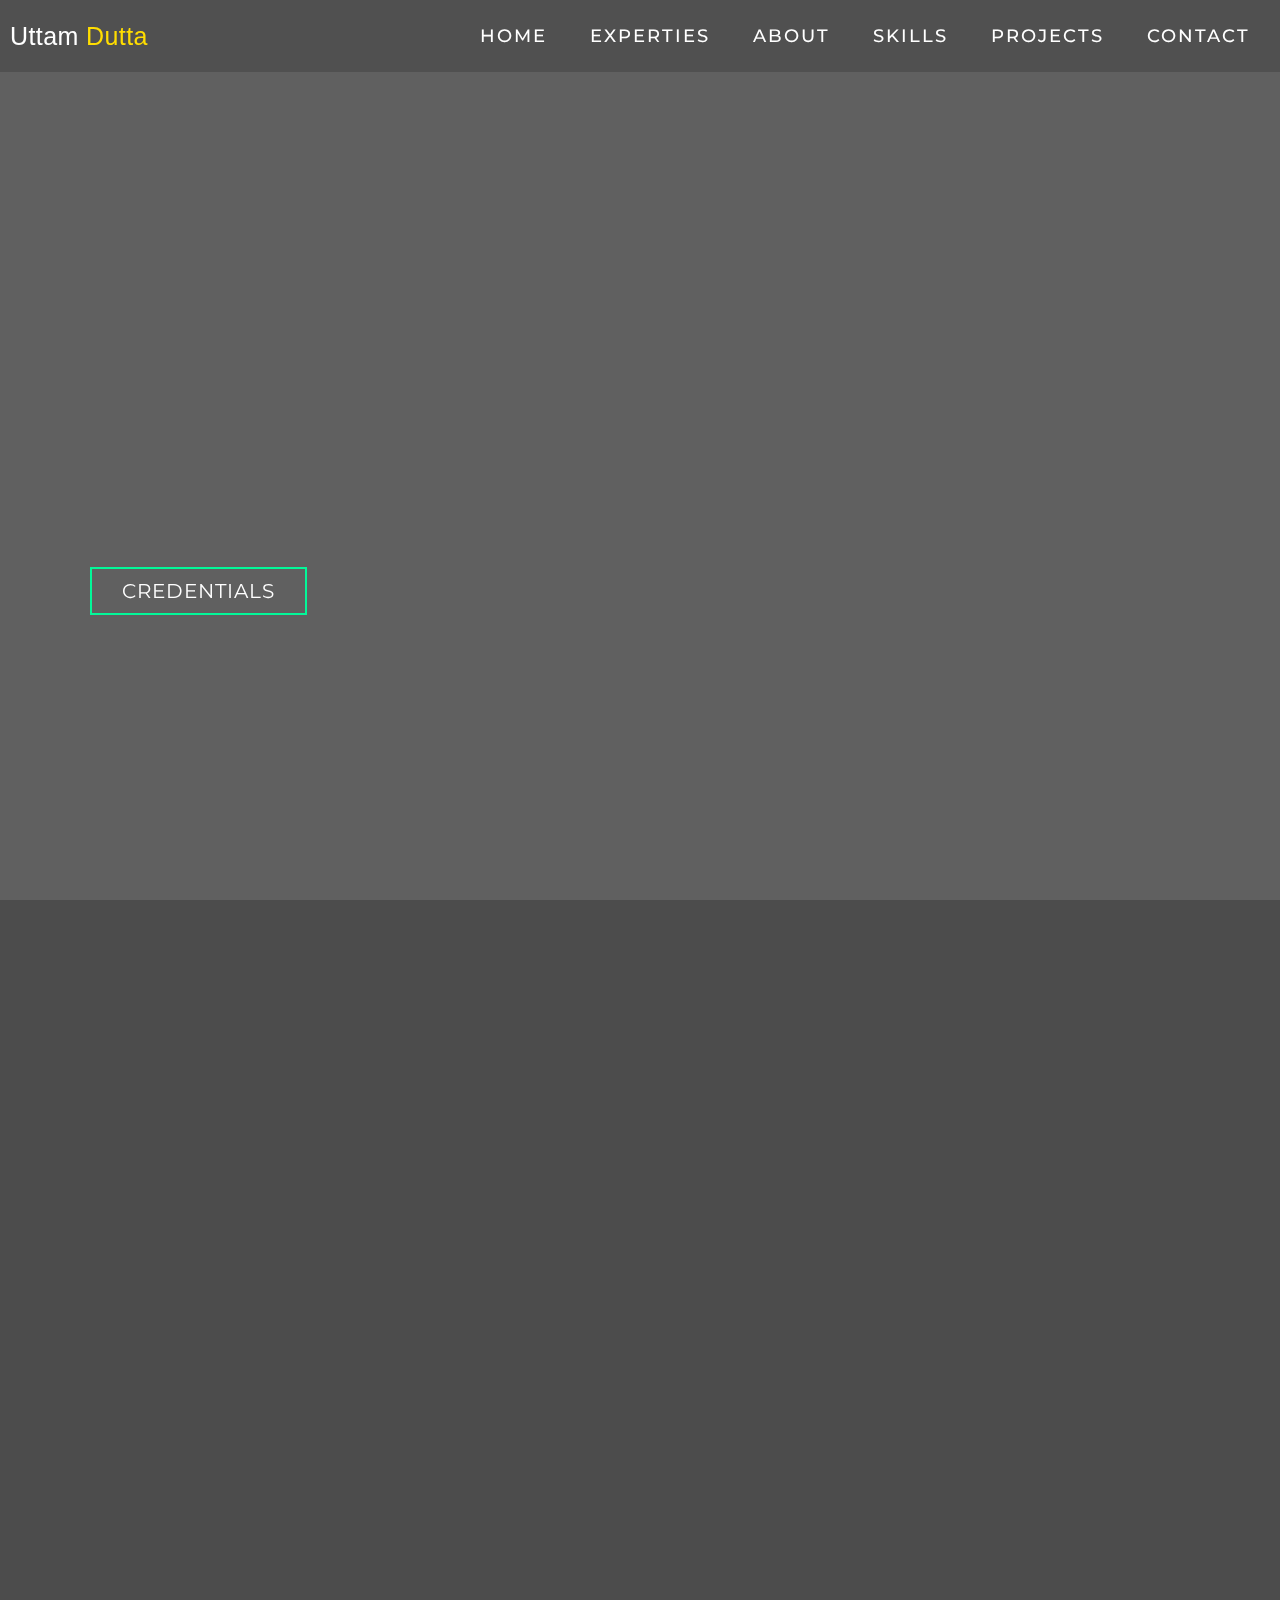
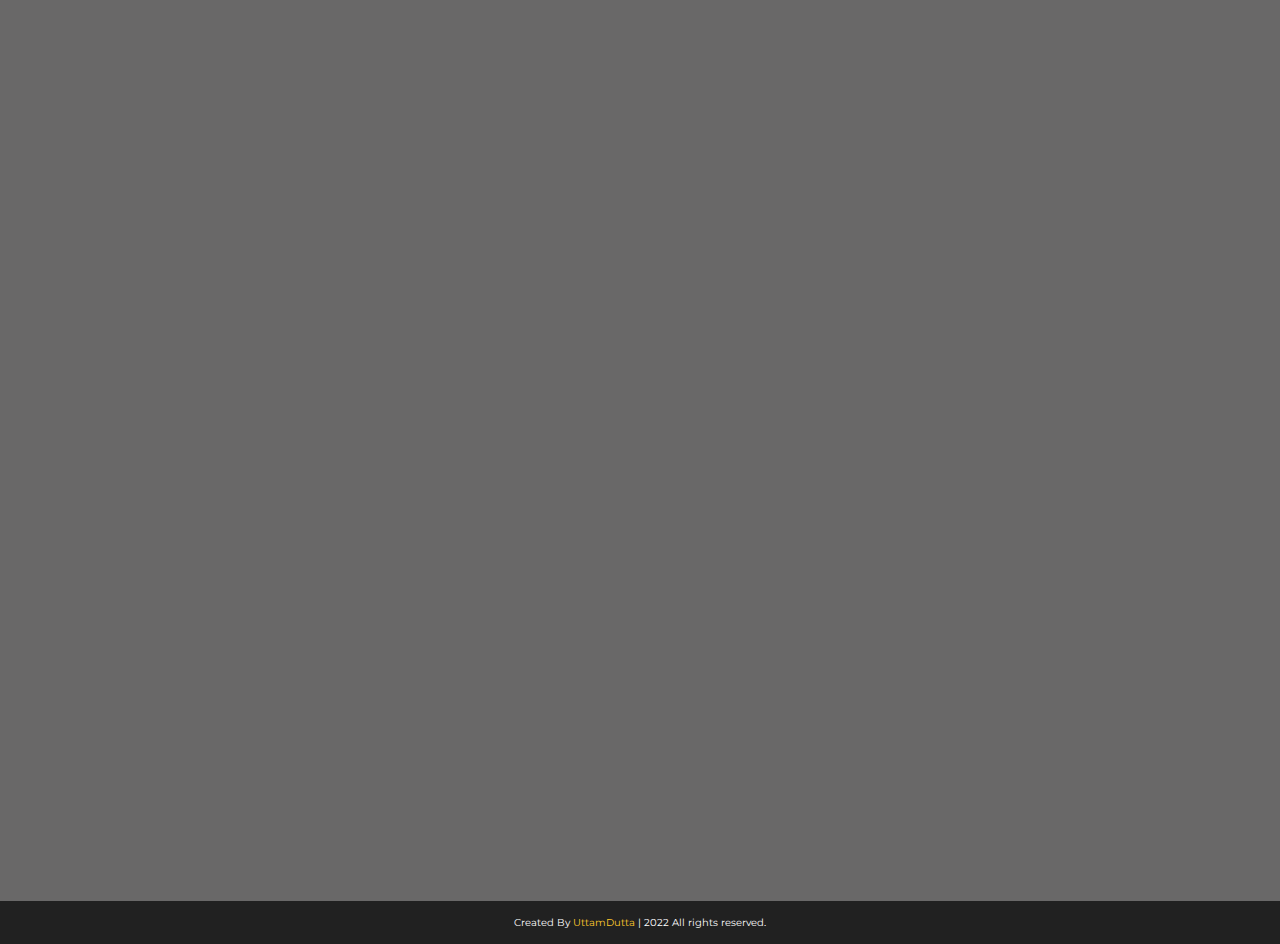
==== commit 2d12e387: "updates left from --about" ====
--- a/index.html
+++ b/index.html
@@ -14,7 +14,10 @@
       <div class="header container">
         <div class="nav-bar">
           <div class="brand">
-            <a href="https://www.linkedin.com/in/uttam-kanti-dutta-877357236">
+            <a
+              href="https://www.linkedin.com/in/uttam-dutta-002110801216ukd/"
+              target="_blank"
+            >
               <h1>Uttam <span>Dutta</span></h1>
             </a>
           </div>
@@ -26,16 +29,22 @@
               <li>
                 <a href="#main" data-after="Home"><span>Home</span></a>
               </li>
-              <li><a href="#services" data-after="Experties">Experties</a></li>
-              
+              <li>
+                <a href="#services" data-after="Experties">Experties</a>
+              </li>
+
               <li>
                 <a href="#about" data-after="About"><span>About</span></a>
               </li>
               <li>
                 <a href="#skills" data-after="Skills"><span>Skills</span></a>
               </li>
-              <li><a href="#projects" data-after="Projects">Projects</a></li>
-              <li><a href="#contact" data-after="Contact">Contact</a></li>
+              <li>
+                <a href="#projects" data-after="Projects">Projects</a>
+              </li>
+              <li>
+                <a href="#contact" data-after="Contact">Contact</a>
+              </li>
             </ul>
           </div>
         </div>
@@ -50,8 +59,11 @@
           <h1>Hello,<span></span></h1>
           <h1>My Name is <span></span></h1>
           <h1>Uttam <span></span></h1>
-          <h1>Web Designer<span></span></h1>
-          <a href="#projects" type="button" class="cta">Portfolio</a>
+          <!-- <h1>Web Designer<span></span></h1> -->
+          <h1>I'm a <span69 class="color auto-type"></span69></h1>
+          <a href="CV_Uttam Dutta.pdf" type="button" class="cta" target="_blank"
+            >Credentials</a
+          >
         </div>
       </div>
     </section>
@@ -63,10 +75,13 @@
         <div class="service-top">
           <h1 class="section-title">EX<span>P</span>ERT<span>I</span>ES</h1>
           <p>
-            Welcome to Website Design Services, Hi, I'm Uttam. I Build, Repair
-            And Maintain Websites For Businesses Of All Sizes Get a fast
-            loading, reliable and secure website crafted by uttam an expert
-            webmaster of 2.5+ years. WordPress, Drupal & all major platforms.
+            I have been immersed in computer programming,web developement and
+            software development for the past year, building proficiency in
+            languages like c++,python,js,sql,DBMS etc. Through various projects,
+            I've sharpened my problem-solving skills and gained practical
+            experience in developing software solutions. I'm eager to continue
+            my journey in this field, driven by a passion for innovation and
+            learning.
           </p>
         </div>
         <div class="service-bottom">
@@ -76,18 +91,23 @@
                 src="https://img.icons8.com/external-flaticons-flat-flat-icons/64/000000/external-website-design-internet-marketing-service-flaticons-flat-flat-icons.png"
               />
             </div>
-            <h2>WE<span>B</span> DESIG<span>N</span></h2>
-            <p>
-              When the visitor gets to your website, you want them to take a
-              specific action. This could be making a purchase, booking an
-              appointment, making a reservation or any other action that will
-              result in a positive gain for your business. This metric is called
-              the conversion ratio. It’s the ratio of visitors that complete a
-              desired action versus those who don’t when they visit your
-              website. So say your site gets 100 visitors, and 5 of them
-              complete the order, your conversion ratio is %5. We try to
-              increase that conversion to make sure that more of your visitors
-              complete the conversion process.
+            <h2>WE<span>B</span> DEVELOPMENT<span></span></h2>
+            <p>
+              Over the past year, I've immersed myself in the world of web
+              development, focusing on front-end and back-end development. I've
+              had the opportunity to create engaging and functional websites,
+              collaborating on projects that demand creativity and technical
+              skill. My dedication to staying current with industry trends and
+              my passion for delivering outstanding web solutions drive my
+              enthusiasm to further develop my web development career. With one
+              year of dedicated web development experience under my belt, I've
+              become proficient in designing and building responsive websites
+              using a range of tools and technologies, including [mention
+              specific technologies]. I've honed my skills in creating intuitive
+              user interfaces and optimizing web performance. As I continue to
+              stay updated with the ever-evolving web landscape, I'm excited to
+              take on new challenges and contribute my expertise to innovative
+              web projects.
             </p>
           </div>
 
@@ -101,54 +121,46 @@
             <p>
               Now, in simple terms, l et’s define coding as the basic act of
               writing – in a programming language – a script that a computer can
-              understand. have idea in PHP + Sql, JavaScript + jquery, HTML +
+              understand. have idea in PHP + Sql, JavaScript, HTML +
               CSS, Macro automation, API’s also expert in C++,JAVA,C#(for game
               developement),ML(Machine Learning),and DSA(Data Structure Algo )
-            </p>
-          </div>
-
-          <div class="service-item">
-            <div class="icon">
-              <img src="https://img.icons8.com/dusk/64/000000/php-logo.png" />
-            </div>
-            <h2>PH<span>P</span> & WORDPRES<span>S</span></h2>
-            <p>
-              Numerous websites are riddled with errors, security
-              vulnerabilities and have room for improvements. This could be
-              contact forms that don’t work, websites that don’t display on
-              mobile devices, slow websites and a multitude of other issues. Let
-              us provide you with a free inspection report on your website’s
-              health with authoritative tools like Google Speed Test, Google
-              Search Mobile Test, https test or web audit. Guttenberg
-              conversions, Speed optimization, Ecommerce, ACF+custom post types,
-              Custom templates + theming, Site translation & localization,
-              Migration from/to other CMS, Repair and maintenance, Defective
-              contact forms & communications issues Expired SSL certificates
-              Defective calculators and dynamic user feedback widgets Mobile
-              responsive display issues Website errors (503, 404, 403, 401 etc…)
+              Coding is the process of instructing a computer to perform specific tasks by writing a series of commands in a programming language. It's the backbone of software development, enabling the creation of applications, websites, and software systems. Coding involves problem-solving, logical thinking, and attention to detail. It empowers developers to bring digital ideas to life.
             </p>
           </div>
 
           <div class="service-item">
             <div class="icon">
               <img
-                src="https://img.icons8.com/office/64/000000/windows10-personalization.png"
+                src="https://img.icons8.com/?size=256&id=APDHnVdw6pQN&format=png"
               />
             </div>
-            <h2>GRAPHIC<span>S</span> DESIG<span>N</span></h2>
-            <p>
-              When the visitor gets to your website, you want them to take a
-              specific action. This could be making a purchase, booking an
-              appointment, making a reservation or any other action that will
-              result in a positive gain for your business. This metric is called
-              the conversion ratio. It’s the ratio of visitors that complete a
-              desired action versus those who don’t when they visit your
-              website. So say your site gets 100 visitors, and 5 of them
-              complete the order, your conversion ratio is %5. We try to
-              increase that conversion to make sure that more of your visitors
-              complete the conversion process. Increase wesite page load speed
-              Improve sales through professional copywriting Targeted landing
-              pages
+            <h2>MACHINE<span> LEARNING</span></h2>
+            <p>
+              Machine learning is a subset of artificial intelligence where computer systems learn from data to improve their performance on a specific task. It involves algorithms and statistical models that enable computers to make predictions or decisions without explicit programming. Machine learning finds applications in areas like predictive analytics, natural language processing, image recognition, and autonomous systems, revolutionizing industries by extracting insights from vast datasets.
+            </p>
+          </div>
+
+          
+
+          <div class="service-item">
+            <div class="icon">
+              <img src="https://img.icons8.com/?size=256&id=BU75pSszHYYO&format=png" />
+            </div>
+            <h2>SQL<span></span> & DBMS<span></span></h2>
+            <p>
+              A Database Management System (DBMS) is software that manages and organizes data in a structured way, making it easy to store, retrieve, and manipulate information. SQL (Structured Query Language) is a specialized language used to interact with DBMS. It allows users to create, retrieve, update, and delete data in relational databases, making it a fundamental tool for data management and querying."
+            </p>
+          </div>
+
+          <div class="service-item">
+            <div class="icon">
+              <img
+                src="https://img.icons8.com/?size=256&id=nRKq5Na5bNwR&format=png"
+              />
+            </div>
+            <h2>DATA<span></span> ANALYSIS<span></span></h2>
+            <p>
+              Data analysis is the process of examining, cleaning, transforming, and interpreting data to discover meaningful insights and make informed decisions. It involves techniques such as statistical analysis, data visualization, and machine learning to extract valuable information from large datasets. Data analysis is crucial in various fields, including business, science, and research, to uncover patterns, trends, and correlations that drive decision-making
             </p>
           </div>
         </div>
@@ -175,7 +187,8 @@
             coincent.ai Networking, C++, C#, Communication, DSA, JavaScript,<br />Web
             Development, HTML5, Cascading Style Sheets (CSS)<br />
             <span2>Grades:<br /></span2> WBJEE RANK: 669,<br />JEE Main: 98.04
-            %ile,<br />JEE Main RANK: 18K,<br />JEE Advance RANK: 13780,<br />KVPY SA RANK:566
+            %ile,<br />JEE Main RANK: 18K,<br />JEE Advance RANK: 13780,<br />KVPY
+            SA RANK:566
           </p>
           <a href="#" class="cta">Curriculum Vitae</a>
         </div>
@@ -255,6 +268,7 @@
             /></a>
             <p class="project-detail">My 1st project / Personal Portfolio</p>
           </div>
+
           <div class="project-card">
             <a href="https://ukd1211.github.io/LINKEDIN-UTTAM-DUTTA/"
               ><img src="project (2).jpg" alt=""
@@ -390,5 +404,28 @@
       }
       window.addEventListener("scroll", reveal);
     </script>
+
+    <script src="https://cdn.jsdelivr.net/npm/typed.js@2.0.12"></script>
+
+    <script>
+      var typed = new Typed(".auto-type", {
+        strings: ["Web Designer", "Web Developer", "Data Alchemist"],
+        typeSpeed: 115,
+        backSpeed: 70,
+        loop: true,
+      });
+    </script>
+
+    <!-- <script>
+      document.querySelectorAll(".nav-item").forEach((ele) =>
+        ele.addEventListener("click", function (event) {
+          event.preventDefault();
+          document
+            .querySelectorAll(".nav-item")
+            .forEach((ele) => ele.classList.remove("active69"));
+          this.classList.add("active69");
+        })
+      );
+    </script> -->
   </body>
 </html>
--- a/style.css
+++ b/style.css
@@ -1,1547 +1,1410 @@
-@import url('https://fonts.googleapis.com/css2?family=Montserrat:wght@300;400;700&family=Poppins:ital,wght@0,100;0,200;0,500;1,400;1,500&display=swap');
-
+@import url("https://fonts.googleapis.com/css2?family=Montserrat:wght@300;400;700&family=Poppins:ital,wght@0,100;0,200;0,500;1,400;1,500&display=swap");
+
+/* @import url('https://fonts.googleapis.com/css2?family=Poppins:ital,wght@0,100;0,200;0,300;0,400;0,500;0,600;0,700;0,800;0,900;1,100;1,200;1,300;1,400;1,500;1,600;1,700;1,800;1,900&display=swap'); */
 
 * {
-    padding: 0;
-    margin: 0;
-    box-sizing: border-box;
-    text-decoration: none;
-
+  padding: 0;
+  margin: 0;
+  box-sizing: border-box;
+  text-decoration: none;
 }
 
 html {
-    font-size: 10px;
-    font-family: 'Montserrat', sans-serif;
-    scroll-behavior: smooth;
-
+  font-size: 10px;
+  font-family: "Montserrat", sans-serif;
+  /* font-family: 'Poppins', sans-serif; */
+  scroll-behavior: smooth;
 }
 
 /* -----------custom scroll bar--------------- */
 ::-webkit-scrollbar {
-    width: 10px;
+  width: 10px;
 }
 
 ::-webkit-scrollbar-track {
-    background: #f1f1f1;
+  background: #f1f1f1;
 }
 
 ::-webkit-scrollbar-thumb {
-    background: #888;
+  background: #888;
 }
 
 ::-webkit-scrollbar-thumb:hover {
-    background: #555;
+  background: #555;
 }
 
 a {
-    text-decoration: none;
-
+  text-decoration: none;
 }
 
 .about .about-content,
 .services .serv-content,
 .skills .skills-content,
 .contact .contact-content {
-    display: flex;
-    flex-wrap: wrap;
-    align-items: center;
-    justify-content: space-between;
-    padding: 49px;
-
-    margin-top: -51px;
-
-}
-
+  display: flex;
+  flex-wrap: wrap;
+  align-items: center;
+  justify-content: space-between;
+  padding: 49px;
+
+  margin-top: -51px;
+}
 
 section .title {
-    position: relative;
-    text-align: center;
-    font-size: 40px;
-    font-weight: 500;
-    margin-bottom: 60px;
-    padding-bottom: 20px;
-
-    margin: 0 auto;
-    padding: 100px 0px;
-    color: #fff;
+  position: relative;
+  text-align: center;
+  font-size: 40px;
+  font-weight: 500;
+  margin-bottom: 60px;
+  padding-bottom: 20px;
+
+  margin: 0 auto;
+  padding: 100px 0px;
+  color: #fff;
 }
 
 section .title h2 {
-    font-family: 'Montserrat';
-    font-size: 4rem;
-    font-weight: 500;
-
-    margin-bottom: 10px;
-    text-transform: uppercase;
-    letter-spacing: 0.2rem;
-    text-align: center;
-
-}
-
+  font-family: "Montserrat";
+  font-size: 4rem;
+  font-weight: 500;
+
+  margin-bottom: 10px;
+  text-transform: uppercase;
+  letter-spacing: 0.2rem;
+  text-align: center;
+}
 
 section .title::after {
-    position: absolute;
-    bottom: 67px;
-    left: 50%;
-    font-size: 2.3rem;
-
-    color: #adab87;
-    padding: 0 5px;
-    background: transparent;
-    transform: translateX(-50%);
-}
-
+  position: absolute;
+  bottom: 67px;
+  left: 50%;
+  font-size: 2.3rem;
+
+  color: #adab87;
+  padding: 0 5px;
+  background: transparent;
+  transform: translateX(-50%);
+}
 
 .container {
-    min-height: 100vh;
-    width: 100%;
-    display: flex;
-    align-items: center;
-    justify-content: center;
+  min-height: 100vh;
+  width: 100%;
+  display: flex;
+  align-items: center;
+  justify-content: center;
 }
 
 img {
-    height: 100%;
-    width: 100%;
-    object-fit: cover;
-    border-radius: 10px;
-    box-shadow: 2px 2px 10px rgba(0, 0, 0, 0.30);
-
-}
-
-
+  height: 100%;
+  width: 100%;
+  object-fit: cover;
+  border-radius: 10px;
+  box-shadow: 2px 2px 10px rgba(0, 0, 0, 0.3);
+}
 
 .section-title {
-    font-size: 4rem;
-    font-weight: 300;
-
-    color: black;
-    margin-bottom: 10px;
-    text-transform: uppercase;
-    letter-spacing: 0.2rem;
-    text-align: center;
+  font-size: 4rem;
+  font-weight: 300;
+
+  color: black;
+  margin-bottom: 10px;
+  text-transform: uppercase;
+  letter-spacing: 0.2rem;
+  text-align: center;
 }
 
 .section-title span {
-    color: crimson;
+  color: crimson;
 }
 
 .cta {
-    display: inline-block;
-    padding: 10px 30px;
-    color: white;
-    background-color: transparent;
-    border: 2px solid crimson;
-    font-size: 2rem;
-    text-transform: uppercase;
-    letter-spacing: 0.1rem;
-    margin-top: 30px;
-    transition: 0.3s ease;
-    transition-property: background-color, color;
+  display: inline-block;
+  padding: 10px 30px;
+  color: white;
+  background-color: transparent;
+  border: 2px solid crimson;
+  font-size: 2rem;
+  text-transform: uppercase;
+  letter-spacing: 0.1rem;
+  margin-top: 30px;
+  transition: 0.3s ease;
+  transition-property: background-color, color;
 }
 
 .cta:hover {
-    color: white;
-    background-color: crimson;
-}
-
-
-
-
+  color: white;
+  background-color: crimson;
+}
 
 /* ----------------------------Header section--------------------------- */
 #header {
-    position: fixed;
-    z-index: 1000;
-    left: 0;
-    top: 0;
-    width: 100vw;
-    height: auto;
+  position: fixed;
+  z-index: 1000;
+  left: 0;
+  top: 0;
+  width: 100vw;
+  height: auto;
 }
 
 #header .header {
-    min-height: 8vh;
-    background-color: rgba(31, 30, 30, 0.24);
-    transition: 0.3s ease background-color;
-}
-
-
+  min-height: 8vh;
+  background-color: rgba(31, 30, 30, 0.24);
+  transition: 0.3s ease background-color;
+}
 
 #header .nav-bar {
-    display: flex;
-    align-items: center;
-    justify-content: space-between;
-    width: 100%;
-    height: 100%;
-    max-width: 1300px;
-    padding: 0 10px;
+  display: flex;
+  align-items: center;
+  justify-content: space-between;
+  width: 100%;
+  height: 100%;
+  max-width: 1300px;
+  padding: 0 10px;
 }
 
 #header .nav-list ul {
-    list-style: none;
-    position: absolute;
-    background-color: rgb(19, 16, 16);
-
-
-    color: aliceblue;
-    width: 100vw;
-    height: 100vh;
-    left: 100%;
-    top: 0;
-    display: flex;
-    flex-direction: column;
-    justify-content: center;
-    align-items: center;
-    z-index: 1;
-    overflow-x: hidden;
-    transition: 0.5s ease left;
+  list-style: none;
+  position: absolute;
+  background-color: rgb(19, 16, 16);
+
+  color: aliceblue;
+  width: 100vw;
+  height: 100vh;
+  left: 100%;
+  top: 0;
+  display: flex;
+  flex-direction: column;
+  justify-content: center;
+  align-items: center;
+  z-index: 1;
+  overflow-x: hidden;
+  transition: 0.5s ease left;
 }
 
 #header .nav-list ul.active {
-    left: 0%;
-}
-
-
-
-
-
+  left: 0%;
+}
 
 #header .nav-list ul a {
-    font-size: 2.6rem;
-    font-weight: 500;
-    letter-spacing: 0.2rem;
-    text-decoration: none;
-    color: white;
-    text-transform: uppercase;
-    padding: 20px;
-    display: block;
-    transition: .5s;
+  font-size: 2.6rem;
+  font-weight: 500;
+  letter-spacing: 0.2rem;
+  text-decoration: none;
+  color: white;
+  text-transform: uppercase;
+  padding: 20px;
+  display: block;
+  transition: 0.5s;
 }
 
 #header .nav-list ul a::after {
-    content: attr(data-after);
-    position: absolute;
-    top: 50%;
-    left: 50%;
-    transform: translate(-50%, -50%) scale(0);
-    color: rgba(255, 255, 255, 0.064);
-
-    font-size: 8rem;
-    letter-spacing: 50px;
-    z-index: -1;
-    transition: 0.6s ease letter-spacing;
+  content: attr(data-after);
+  position: absolute;
+  top: 50%;
+  left: 50%;
+  transform: translate(-50%, -50%) scale(0);
+  color: rgba(255, 255, 255, 0.064);
+
+  font-size: 8rem;
+  letter-spacing: 50px;
+  z-index: -1;
+  transition: 0.6s ease letter-spacing;
 }
 
 #header .nav-list ul li:hover a::after {
-    transform: translate(-50%, -50%) scale(1);
-    letter-spacing: initial;
-
+  transform: translate(-50%, -50%) scale(1);
+  letter-spacing: initial;
 }
 
 #header .nav-list ul li:hover a {
-
-    color: rgb(246, 45, 82);
-    transition: .6s;
+  color: rgb(246, 45, 82);
+  transition: 0.6s;
 }
 
 .brand h1 {
-    font-size: 2.5rem;
-
-    color: white;
-    font-weight: 500;
-    font-family: 'Gill Sans', 'Gill Sans MT', Calibri, 'Trebuchet MS', sans-serif;
-    letter-spacing: 0.04rem;
+  font-size: 2.5rem;
+
+  color: white;
+  font-weight: 500;
+  font-family: "Gill Sans", "Gill Sans MT", Calibri, "Trebuchet MS", sans-serif;
+  letter-spacing: 0.04rem;
 }
 
 .brand h1 span {
-    color: rgb(255, 221, 0);
-}
-
+  color: rgb(255, 221, 0);
+}
 
 /* -----------Hamburger------------ */
 
 #header .hamburger {
-    height: 46px;
-    width: 46px;
-    display: inline-block;
-    border: 3px solid white;
-    border-radius: 50%;
-    position: relative;
-    display: flex;
-    align-items: center;
-    justify-content: center;
-    z-index: 100;
-    cursor: pointer;
-    transform: scale(0.8);
-    margin-right: 12px;
-    transition: .2s;
+  height: 46px;
+  width: 46px;
+  display: inline-block;
+  border: 3px solid white;
+  border-radius: 50%;
+  position: relative;
+  display: flex;
+  align-items: center;
+  justify-content: center;
+  z-index: 100;
+  cursor: pointer;
+  transform: scale(0.8);
+  margin-right: 12px;
+  transition: 0.2s;
 }
 
 #header .hamburger:hover {
-    border: 3px solid #03f899;
-}
-
+  border: 3px solid #03f899;
+}
 
 #header .hamburger:after {
-    position: absolute;
-    content: '';
-    height: 100%;
-    width: 100%;
-    border-radius: 50%;
-    border: 3px solid white;
-    animation: hamburger_ukd 1s ease infinite;
+  position: absolute;
+  content: "";
+  height: 100%;
+  width: 100%;
+  border-radius: 50%;
+  border: 3px solid white;
+  animation: hamburger_ukd 1s ease infinite;
 }
 
 #header .hamburger .bar {
-    height: 2px;
-    width: 30px;
-    position: relative;
-    background-color: white;
-    z-index: -1;
+  height: 2px;
+  width: 30px;
+  position: relative;
+  background-color: white;
+  z-index: -1;
 }
 
 #header .hamburger .bar:hover {
-    border: 3px solid #03f899;
+  border: 3px solid #03f899;
 }
 
 #header .hamburger .bar::after,
 #header .hamburger .bar::before {
-    content: '';
-    position: absolute;
-    height: 100%;
-    width: 100%;
-    left: 0;
-    background-color: white;
-    transition: 0.3s ease;
-    transition-property: top, bottom;
+  content: "";
+  position: absolute;
+  height: 100%;
+  width: 100%;
+  left: 0;
+  background-color: white;
+  transition: 0.3s ease;
+  transition-property: top, bottom;
 }
 
 #header .hamburger .bar::after {
-    top: 8px;
+  top: 8px;
 }
 
 #header .hamburger .bar::before {
-    bottom: 8px;
+  bottom: 8px;
 }
 
 #header .hamburger.active .bar::before {
-    bottom: 0;
+  bottom: 0;
 }
 
 #header .hamburger.active .bar::after {
-    top: 0;
+  top: 0;
 }
 
 /* -----------End of Hamburger---------- */
 
 /* -----------------------------------------End Header section------------------------------------------------ */
-
-
-
-
-
-
 
 /* ---------------------------------------------Main section------------------------------------------ */
 #main {
-    background: rgba(0, 0, 0, 0.37) url(BGMAIN.jpg);
-    background-size: cover;
-    background-position: center;
-    position: relative;
-    background-blend-mode: darken;
-    overflow: hidden;
-    background-repeat: no-repeat;
-    background-attachment: fixed;
-
-    z-index: 1;
-
-
+  background: rgba(0, 0, 0, 0.37) url(BGMAIN.jpg);
+  background-size: cover;
+  background-position: center;
+  position: relative;
+  background-blend-mode: darken;
+  overflow: hidden;
+  background-repeat: no-repeat;
+  background-attachment: fixed;
+
+  z-index: 1;
 }
 
 #main::after {
-    content: '';
-    position: absolute;
-    left: 0;
-    top: 0;
-    height: 100%;
-    width: 100%;
-    background-color: black;
-    opacity: .4;
-    z-index: -1;
+  content: "";
+  position: absolute;
+  left: 0;
+  top: 0;
+  height: 100%;
+  width: 100%;
+  background-color: black;
+  opacity: 0.4;
+  z-index: -1;
 }
 
 #main .main {
-    max-width: 1200px;
-    margin: 0 auto;
-    padding: 0 50px;
-    justify-content: flex-start;
+  max-width: 1200px;
+  margin: 0 auto;
+  padding: 0 50px;
+  justify-content: flex-start;
 }
 
 #main h1 {
-    display: block;
-    width: fit-content;
-    font-size: 4rem;
-    position: relative;
-    color: transparent;
-    animation: text_reveal .5s ease forwards;
-    animation-delay: .6s;
+  display: block;
+  width: fit-content;
+  font-size: 4rem;
+  position: relative;
+  color: transparent;
+  animation: text_reveal 0.5s ease forwards;
+  animation-delay: 0.6s;
 }
 
 #main h1:nth-child(1) {
-    animation-delay: 1s;
+  animation-delay: 1s;
 }
 
 #main h1:nth-child(2) {
-    animation-delay: 2s;
+  animation-delay: 2s;
 }
 
 #main h1:nth-child(3) {
-    animation: text_reveal_name .5s ease forwards;
-    animation-delay: 3s;
+  animation: text_reveal_name 0.5s ease forwards;
+  animation-delay: 3s;
 }
 
 #main h1:nth-child(4) {
-    animation: text_reveal_name1 .5s ease forwards;
-    animation-delay: 4s;
+  animation: text_reveal_name1 0.5s ease forwards;
+  animation-delay: 4s;
 }
 
 #main h1 span {
-    position: absolute;
-    top: 0;
-    left: 0;
-    height: 100%;
-    width: 0;
-    background-color: #03f899;
-    animation: text_reveal_box 1s ease;
-    animation-delay: .3s;
+  position: absolute;
+  top: 0;
+  left: 0;
+  height: 100%;
+  width: 0;
+  background-color: #03f899;
+  animation: text_reveal_box 1s ease;
+  animation-delay: 0.3s;
 }
 
 #main h1:nth-child(1) span {
-    animation-delay: .5s;
-    background-color: #ffffff;
+  animation-delay: 0.5s;
+  background-color: #ffffff;
 }
 
 #main h1:nth-child(2) span {
-    animation-delay: 1.5s;
-    background-color: #ffffff;
+  animation-delay: 1.5s;
+  background-color: #ffffff;
 }
 
 #main h1:nth-child(3) span {
-    animation-delay: 2.5s;
-    background-color: rgb(248, 57, 95);
+  animation-delay: 2.5s;
+  background-color: rgb(248, 57, 95);
 }
 
 #main h1:nth-child(4) span {
-    animation-delay: 3.5s;
-    background-color: #03f899;
+  animation-delay: 3.5s;
+  background-color: #03f899;
 }
 
 #main .cta {
-    display: inline-block;
-    padding: 10px 30px;
-    color: white;
-    background-color: transparent;
-    border: 2px solid #03f899;
-    
-    font-size: 2rem;
-    text-transform: uppercase;
-    letter-spacing: .1rem;
-    margin-top: 30px;
-    transition: .3s ease;
-    transition-property: background-color, border, color;
-    backdrop-filter: blur(20px);
-
+  display: inline-block;
+  padding: 10px 30px;
+  color: white;
+  background-color: transparent;
+  border: 2px solid #03f899;
+
+  font-size: 2rem;
+  text-transform: uppercase;
+  letter-spacing: 0.1rem;
+  margin-top: 30px;
+  transition: 0.3s ease;
+  transition-property: background-color, border, color;
+  backdrop-filter: blur(20px);
 }
 
 #main .cta:hover {
-    color: white;
-    background-color: crimson;
-    border: 2px solid crimson;
+  color: white;
+  background-color: crimson;
+  border: 2px solid crimson;
 }
 
 /* ----------------------------------------End of Main section----------------------------------------------------- */
-
-
-
-
 
 /* ---------------------------------------------Experties Section-------------------------------------------------- */
 #services {
-    background: rgba(0, 0, 0, 0.70) url(experties.jpg);
-    background-size: cover;
-    background-position: top center;
-    position: relative;
-    background-blend-mode: darken;
-    overflow: hidden;
-    background-repeat: no-repeat;
-    background-attachment: fixed;
+  background: rgba(0, 0, 0, 0.7) url(experties.jpg);
+  background-size: cover;
+  background-position: top center;
+  position: relative;
+  background-blend-mode: darken;
+  overflow: hidden;
+  background-repeat: no-repeat;
+  background-attachment: fixed;
 }
 
 #services .service {
-    flex-direction: column;
-    text-align: center;
-    max-width: 1500px;
-    margin: 0 auto;
-    padding: 100px 0;
-}
-
+  flex-direction: column;
+  text-align: center;
+  max-width: 1500px;
+  margin: 0 auto;
+  padding: 100px 0;
+}
 
 #services .section-title {
-    font-size: 4rem;
-    font-weight: 500;
-
-    color: white;
-    margin-bottom: 10px;
-    letter-spacing: .2rem;
-    transition: .5s;
+  font-size: 4rem;
+  font-weight: 500;
+
+  color: white;
+  margin-bottom: 10px;
+  letter-spacing: 0.2rem;
+  transition: 0.5s;
 }
 
 #services .section-title:hover {
-    color: white;
+  color: white;
 }
 
 #services .section-title span {
-
-    color: crimson;
-    font-size: 4rem;
-    font-weight: 500;
-    transition: .5s;
+  color: crimson;
+  font-size: 4rem;
+  font-weight: 500;
+  transition: 0.5s;
 }
 
 #services .section-title span:hover {
-    color: crimson;
+  color: crimson;
 }
 
 #services .service-top p {
-    font-size: 1.6rem;
-    margin-top: 28px;
-    line-height: 2.5rem;
-    font-weight: 450;
-    letter-spacing: .05rem;
-    color: white;
-    margin-bottom: 5px;
-}
-
+  font-size: 1.6rem;
+  margin-top: 28px;
+  line-height: 2.5rem;
+  font-weight: 450;
+  letter-spacing: 0.05rem;
+  color: white;
+  margin-bottom: 5px;
+}
 
 #services .service-bottom {
-    display: flex;
-    align-items: center;
-    justify-content: center;
-    flex-wrap: wrap;
-    margin-top: 50px;
-
+  display: flex;
+  align-items: center;
+  justify-content: center;
+  flex-wrap: wrap;
+  margin-top: 50px;
 }
 
 #services .service-item {
-    flex-basis: 80%;
-    display: flex;
-    align-items: flex-start;
-    justify-content: center;
-    flex-direction: column;
-    padding: 30px;
-    border-radius: 9.5px;
-
-    background-size: cover;
-    background-color: rgba(141, 137, 137, 0.084);
-    backdrop-filter: blur(10px);
-
-
-    margin: 10px 5%;
-    position: relative;
-    z-index: 1;
-    overflow: hidden;
-
-
+  flex-basis: 80%;
+  display: flex;
+  align-items: flex-start;
+  justify-content: center;
+  flex-direction: column;
+  padding: 30px;
+  border-radius: 9.5px;
+
+  background-size: cover;
+  background-color: rgba(141, 137, 137, 0.084);
+  backdrop-filter: blur(10px);
+
+  margin: 10px 5%;
+  position: relative;
+  z-index: 1;
+  overflow: hidden;
 }
 
 #services .service-item::after {
-    content: '';
-    position: absolute;
-    left: 0;
-    top: 0;
-    height: 100%;
-    width: 100%;
-    background-image: linear-gradient(60deg, #29323c 0%, #485563 100%);
-    opacity: .21;
-    z-index: -1;
+  content: "";
+  position: absolute;
+  left: 0;
+  top: 0;
+  height: 100%;
+  width: 100%;
+  background-image: linear-gradient(60deg, #29323c 0%, #485563 100%);
+  opacity: 0.21;
+  z-index: -1;
 }
 
 #services .service-bottom .icon {
-    height: 80px;
-    width: 80px;
-    margin-bottom: 20px;
-    box-shadow: 2px 2px 10px rgba(94, 93, 93, 0.65);
-    border-radius: 6px;
-
+  height: 80px;
+  width: 80px;
+  margin-bottom: 20px;
+  box-shadow: 2px 2px 10px rgba(94, 93, 93, 0.65);
+  border-radius: 6px;
 }
 
 #services .service-bottom .icon img {
-    height: 100%;
-    width: 100%;
-    object-fit: cover;
-
+  height: 100%;
+  width: 100%;
+  object-fit: cover;
 }
 
 #services .service-item h2 {
-    font-size: 2rem;
-    color: #ffca2c;
-    margin-bottom: 10px;
-    transition: .5s;
+  font-size: 2rem;
+  color: #ffca2c;
+  margin-bottom: 10px;
+  transition: 0.5s;
 }
 
 #services .service-item h2:hover {
-    color: crimson
+  color: crimson;
 }
 
 #services .service-item p {
-    color: white;
-    text-align: left;
-    font-size: 1.58rem;
-    line-height: 1.9rem;
-    font-weight: 500;
-    transition: .5s;
+  color: white;
+  text-align: left;
+  font-size: 1.58rem;
+  line-height: 1.9rem;
+  font-weight: 500;
+  transition: 0.5s;
 }
 
 /* --------------------------------------------End of Experties section------------------------------------------------------ */
-
-
-
 
 /* ------------------------------------------About Section--------------------------------------------- */
 #about {
-    background: rgba(31, 30, 30, 0.47) url(ham.jpg);
-    background-size: cover;
-    background-position: center;
-    position: relative;
-    background-attachment: fixed;
-
-    background-blend-mode: darken;
-    overflow: hidden;
-
-
-
-}
-
-
-
-
+  background: rgba(31, 30, 30, 0.47) url(ham.jpg);
+  background-size: cover;
+  background-position: center;
+  position: relative;
+  background-attachment: fixed;
+
+  background-blend-mode: darken;
+  overflow: hidden;
+}
 
 #about .section-title {
-    font-size: 4rem;
-    font-weight: 500;
-    color: #ffff;
-    margin-bottom: 10px;
-    text-transform: uppercase;
-    letter-spacing: 0.2rem;
-    text-align: center;
+  font-size: 4rem;
+  font-weight: 500;
+  color: #ffff;
+  margin-bottom: 10px;
+  text-transform: uppercase;
+  letter-spacing: 0.2rem;
+  text-align: center;
 }
 
 #about .section-title span {
-    color: rgb(244, 48, 87);
+  color: rgb(244, 48, 87);
 }
 
 #about .about {
-    flex-direction: column-reverse;
-    text-align: center;
-    max-width: 1200px;
-    margin: 0 auto;
-    padding: 100px 20px;
+  flex-direction: column-reverse;
+  text-align: center;
+  max-width: 1200px;
+  margin: 0 auto;
+  padding: 100px 20px;
 }
 
 #about .col-left {
-    width: 250px;
-    height: 360px;
+  width: 250px;
+  height: 360px;
 }
 
 #about .col-right {
-    width: 100%;
-    margin-left: 10px;
+  width: 100%;
+  margin-left: 10px;
 }
 
 #about .col-right h2 {
-    font-size: 2.3rem;
-    font-weight: 500;
-    letter-spacing: 0.18rem;
-    margin-bottom: 10px;
-
-    color: #adab87;
+  font-size: 2.3rem;
+  font-weight: 500;
+  letter-spacing: 0.18rem;
+  margin-bottom: 10px;
+
+  color: #adab87;
 }
 
 #about .col-right p {
-    margin-bottom: 20px;
-    font-size: 1.6rem;
-    margin-top: 38px;
-
-    line-height: 2.5rem;
-    font-weight: 450;
-    letter-spacing: .05rem;
-    color: white;
-    margin-bottom: 5px;
-
-}
-
-
+  margin-bottom: 20px;
+  font-size: 1.6rem;
+  margin-top: 38px;
+
+  line-height: 2.5rem;
+  font-weight: 450;
+  letter-spacing: 0.05rem;
+  color: white;
+  margin-bottom: 5px;
+}
 
 #about .col-left .about-img {
-    height: 100%;
-    width: 100%;
-    position: relative;
-
-}
-
-
+  height: 100%;
+  width: 100%;
+  position: relative;
+}
 
 #about span1 {
-    font-size: 4.9rem;
-    color: crimson;
-
+  font-size: 4.9rem;
+  color: crimson;
 }
 
 #about span3 {
-
-    color: #adab87;
-}
-
-
-
+  color: #adab87;
+}
 
 #about .col-right .cta {
-    display: inline-block;
-    padding: 10px 30px;
-    color: white;
-
-    background-color: crimson;
-
-    border: 2px solid crimson;
-
-
-    font-size: 2rem;
-    text-transform: uppercase;
-    letter-spacing: .1rem;
-
-    margin-bottom: 14px;
-    transition: .3s ease;
-    transition-property: background-color, border, color;
-
-
-
-
-}
-
-
+  display: inline-block;
+  padding: 10px 30px;
+  color: white;
+
+  background-color: crimson;
+
+  border: 2px solid crimson;
+
+  font-size: 2rem;
+  text-transform: uppercase;
+  letter-spacing: 0.1rem;
+
+  margin-bottom: 14px;
+  transition: 0.3s ease;
+  transition-property: background-color, border, color;
+}
 
 #about .col-right .cta:hover {
-
-    color: crimson;
-
-    background-color: #fff;
-
-    border-radius: 2px solid transparent;
-
-}
-
+  color: crimson;
+
+  background-color: #fff;
+
+  border-radius: 2px solid transparent;
+}
 
 /* ---------------------------------------------End of About----------------------------------- */
-
-
-
 
 /* ----------------------------------------Skills section--------------------------------------------------------*/
 .skills {
-
-    background: rgba(31, 30, 30, 0.67) url(skills2.jpg);
-    background-size: cover;
-    background-position: center;
-    position: relative;
-    background-attachment: fixed;
-
-    background-blend-mode: darken;
-    overflow: hidden;
-
-}
-
+  background: rgba(31, 30, 30, 0.67) url(skills2.jpg);
+  background-size: cover;
+  background-position: center;
+  position: relative;
+  background-attachment: fixed;
+
+  background-blend-mode: darken;
+  overflow: hidden;
+}
 
 .skills span4 {
-    color: rgb(244, 48, 87);
-}
-
-
+  color: rgb(244, 48, 87);
+}
 
 .skills .title::after {
-    content: "what i know";
+  content: "what i know";
 }
 
 .skills .skills-content .column {
-    width: calc(50% - 30px);
+  width: calc(50% - 30px);
 }
 
 .skills .skills-content .left .text {
-    font-size: 2.3rem;
-    font-weight: 550;
-    margin-bottom: 10px;
-    color: #fff;
-}
-
-
+  font-size: 2.3rem;
+  font-weight: 550;
+  margin-bottom: 10px;
+  color: #fff;
+}
 
 .skills .skills-content .left p {
-    text-align: justify;
-    font-size: 1.45rem;
-    margin-top: 26px;
-
-    line-height: 2.5rem;
-    font-weight: 450;
-    letter-spacing: .05rem;
-
-    margin-bottom: 5px;
-    color: #fff;
+  text-align: justify;
+  font-size: 1.45rem;
+  margin-top: 26px;
+
+  line-height: 2.5rem;
+  font-weight: 450;
+  letter-spacing: 0.05rem;
+
+  margin-bottom: 5px;
+  color: #fff;
 }
 
 .skills .skills-content .left a {
-    display: inline-block;
-    background: crimson;
-    color: #fff;
-    font-size: 18px;
-    font-weight: 500;
-    padding: 8px 16px;
-    margin-top: 20px;
-    border-radius: 6px;
-    border: 2px solid crimson;
-    transition: all 0.3s ease;
+  display: inline-block;
+  background: crimson;
+  color: #fff;
+  font-size: 18px;
+  font-weight: 500;
+  padding: 8px 16px;
+  margin-top: 20px;
+  border-radius: 6px;
+  border: 2px solid crimson;
+  transition: all 0.3s ease;
 }
 
 .skills .skills-content .left a:hover {
-    color: crimson;
-    background: none;
+  color: crimson;
+  background: none;
 }
 
 .skills .skills-content .right .bars {
-    margin-bottom: 15px;
+  margin-bottom: 15px;
 }
 
 .skills .skills-content .right .info {
-    display: flex;
-    margin-bottom: 5px;
-    align-items: center;
-    justify-content: space-between;
+  display: flex;
+  margin-bottom: 5px;
+  align-items: center;
+  justify-content: space-between;
 }
 
 .skills .skills-content .right span {
-    font-weight: 500;
-    font-size: 18px;
-    color: #fff;
+  font-weight: 500;
+  font-size: 18px;
+  color: #fff;
 }
 
 .skills .skills-content .right .line {
-    height: 5px;
-    width: 100%;
-    background: lightgrey;
-    position: relative;
-    border-radius: 10px;
+  height: 5px;
+  width: 100%;
+  background: lightgrey;
+  position: relative;
+  border-radius: 10px;
 }
 
 .skills .skills-content .right .line::before {
-    content: "";
-    position: absolute;
-    height: 100%;
-    left: 0;
-    top: 0;
-    background: crimson;
-    border-radius: 10px;
+  content: "";
+  position: absolute;
+  height: 100%;
+  left: 0;
+  top: 0;
+  background: crimson;
+  border-radius: 10px;
 }
 
 .skills-content .right .html::before {
-    width: 90%;
+  width: 90%;
 }
 
 .skills-content .right .css::before {
-    width: 75%;
+  width: 75%;
 }
 
 .skills-content .right .js::before {
-    width: 60%;
+  width: 60%;
 }
 
 .skills-content .right .php::before {
-    width: 65%;
+  width: 65%;
 }
 
 .skills-content .right .mysql::before {
-    width: 40%;
+  width: 40%;
 }
 
 /* --------------------------------------End of Skills Section------------------------------------------------- */
-
-
-
-
 
 /* ----------------------------------------------Projects Section styling-------------------------------------------------- */
 .portfolio {
-    /* background-color: #03f899; */
-    background: rgba(31, 30, 30, 0.67) url(skills.jpg);
-    background-size: cover;
-    background-position: center;
-    position: relative;
-    background-attachment: fixed;
-    background-blend-mode: darken;
-    overflow: hidden;
-
+  /* background-color: #03f899; */
+  background: rgba(31, 30, 30, 0.67) url(skills.jpg);
+  background-size: cover;
+  background-position: center;
+  position: relative;
+  background-attachment: fixed;
+  background-blend-mode: darken;
+  overflow: hidden;
 }
 
 .portfolio .title::after {
-    content: " recent projects";
-}
-
+  content: " recent projects";
+}
 
 .projects {
-    display: flex;
-    justify-content: space-around;
-    gap: 60px;
-    margin-bottom: 155px;
-    padding: 44px;
-
+  display: flex;
+  justify-content: space-around;
+  gap: 60px;
+  margin-bottom: 155px;
+  padding: 44px;
 }
 
 .project-card {
-    position: relative;
+  position: relative;
 }
 
 .project-card img {
-    height: 100%;
-    width: 100%;
-
-    border-radius: 10px;
-    box-shadow: 0px 5px 16px 10px rgba(189, 186, 186, 0.16);
-    overflow: hidden;
-
-    transition: box-shadow 300ms;
+  height: 100%;
+  width: 100%;
+
+  border-radius: 10px;
+  box-shadow: 0px 5px 16px 10px rgba(189, 186, 186, 0.16);
+  overflow: hidden;
+
+  transition: box-shadow 300ms;
 }
 
 .project-card:hover img {
-    box-shadow: 0px 4px 16px 10px rgba(244, 48, 87, 0.99);
-
+  box-shadow: 0px 4px 16px 10px rgba(244, 48, 87, 0.99);
 }
 
 .project-detail {
-    opacity: 0%;
-    color: white;
-    background-color: rgba(0, 0, 0, 0.423);
-    backdrop-filter: blur(3px);
-
-    /* font-size: x-large; */
-    font-size: 2.1rem;
-    text-align: center;
-    font-weight: 550;
-    position: absolute;
-    margin-top: -115px;
-    padding: var(--m-2);
-    /* padding: 50px; */
-    transition: opacity 500ms;
+  opacity: 0%;
+  color: white;
+  background-color: rgba(0, 0, 0, 0.423);
+  backdrop-filter: blur(3px);
+
+  /* font-size: x-large; */
+  font-size: 2.1rem;
+  text-align: center;
+  font-weight: 550;
+  position: absolute;
+  margin-top: -115px;
+  padding: var(--m-2);
+  /* padding: 50px; */
+  transition: opacity 500ms;
 }
 
 .project-detail:hover {
-    opacity: 100%;
+  opacity: 100%;
 }
 
 .projects .title {
-    position: relative;
-    text-align: center;
-    font-size: 40px;
-    font-weight: 500;
-    margin-bottom: 60px;
-    padding-bottom: 20px;
-
-    margin: 0 auto;
-    padding: 100px 0px;
-    color: #fff;
+  position: relative;
+  text-align: center;
+  font-size: 40px;
+  font-weight: 500;
+  margin-bottom: 60px;
+  padding-bottom: 20px;
+
+  margin: 0 auto;
+  padding: 100px 0px;
+  color: #fff;
 }
 
 span6 {
-    color: rgb(244, 48, 87);
-
+  color: rgb(244, 48, 87);
 }
 
 /* ----------------------------------------------end project section------------------------------------------------------------- */
-
-
-
-
-
-
 
 /* ---------------------------------------------Contact Section-------------------------------------------------- */
 #contact {
-
-    background: rgba(31, 30, 30, 0.67) url(skills3.jpg);
-    background-size: cover;
-    background-position: center;
-    position: relative;
-    background-attachment: fixed;
-
-    background-blend-mode: darken;
-    overflow: hidden;
+  background: rgba(31, 30, 30, 0.67) url(skills3.jpg);
+  background-size: cover;
+  background-position: center;
+  position: relative;
+  background-attachment: fixed;
+
+  background-blend-mode: darken;
+  overflow: hidden;
 }
 
 .contact .title::after {
-    content: "get in touch";
+  content: "get in touch";
 }
 
 .contact .contact-content .column {
-    width: calc(50% - 30px);
-    margin-top: 10px;
+  width: calc(50% - 30px);
+  margin-top: 10px;
 }
 
 .contact .contact-content .text {
-    /* font-size: 20px;
+  /* font-size: 20px;
     font-weight: 600; */
-    font-size: 2.3rem;
-    font-weight: 550;
-    margin-bottom: 20px;
-    color: #fff;
-    /* margin-bottom: 10px; */
+  font-size: 2.3rem;
+  font-weight: 550;
+  margin-bottom: 20px;
+  color: #fff;
+  /* margin-bottom: 10px; */
 }
 
 .contact .contact-content .left p {
-    text-align: justify;
-    /* text-align: justify; */
-    font-size: 1.45rem;
-    margin-top: 26px;
-    /* margin-bottom: 3px; */
-    line-height: 2.5rem;
-    font-weight: 450;
-    letter-spacing: .05rem;
-    /* color: white; */
-    margin-bottom: 5px;
-    color: #fff;
+  text-align: justify;
+  /* text-align: justify; */
+  font-size: 1.45rem;
+  margin-top: 26px;
+  /* margin-bottom: 3px; */
+  line-height: 2.5rem;
+  font-weight: 450;
+  letter-spacing: 0.05rem;
+  /* color: white; */
+  margin-bottom: 5px;
+  color: #fff;
 }
 
 .contact .contact-content .left .icons {
-    margin: 10px 0;
+  margin: 10px 0;
 }
 
 .contact .contact-content .row {
-    display: flex;
-    height: 65px;
-    align-items: center;
-}
-
+  display: flex;
+  height: 65px;
+  align-items: center;
+}
 
 .contact .contact-content .row i {
-    font-size: 25px;
-    color: crimson;
+  font-size: 25px;
+  color: crimson;
 }
 
 .contact .contact-content .info .head {
-    font-weight: 550;
-    font-size: 2.1rem;
-    color: rgb(246, 45, 82);
-    line-height: 2.3rem;
-    letter-spacing: 0.09rem;
+  font-weight: 550;
+  font-size: 2.1rem;
+  color: rgb(246, 45, 82);
+  line-height: 2.3rem;
+  letter-spacing: 0.09rem;
 }
 
 .contact .contact-content .info .sub-title {
-
-    color: #fff;
-    font-weight: 500;
-    font-size: 1.7rem;
-    line-height: 2.4rem;
-    letter-spacing: 0.12rem;
-    font-family: sans-serif;
-    margin-left: 19px;
+  color: #fff;
+  font-weight: 500;
+  font-size: 1.7rem;
+  line-height: 2.4rem;
+  letter-spacing: 0.12rem;
+  font-family: sans-serif;
+  margin-left: 19px;
 }
 
 .contact .contact-content .info .sub-title a {
-    text-decoration: none;
-    color: #fff;
-    transition: 0.5s;
-}
-
+  text-decoration: none;
+  color: #fff;
+  transition: 0.5s;
+}
 
 .contact .contact-content .info .sub-title a:hover {
-    color: #e9e913;
+  color: #e9e913;
 }
 
 .contact .right form .fields {
-    display: flex;
+  display: flex;
 }
 
 .contact .right form .field,
 .contact .right form .fields .field {
-    height: 45px;
-    width: 100%;
-    margin-bottom: 15px;
-    background-color: rgba(237, 230, 230, 0.084);
-    backdrop-filter: blur(3px);
-
+  height: 45px;
+  width: 100%;
+  margin-bottom: 15px;
+  background-color: rgba(237, 230, 230, 0.084);
+  backdrop-filter: blur(3px);
 }
 
 .contact .right form .textarea {
-    height: 80px;
-    width: 100%;
+  height: 80px;
+  width: 100%;
 }
 
 .contact .right form .name {
-    margin-right: 10px;
+  margin-right: 10px;
 }
 
 .contact .right form .field input,
 .contact .right form .textarea textarea {
-    height: 100%;
-    width: 100%;
-    /* border: 1px solid lightgrey; */
-    border-radius: 1px;
-
-    outline: none;
-    padding: 0 15px;
-    font-size: 17px;
-    color: #fff;
-    font-family: 'Poppins', sans-serif;
-    transition: all 0.3s ease;
-    background-color: rgba(163, 160, 160, 0.084);
-    backdrop-filter: blur(3px);
-    box-shadow: 2px 2px 10px rgba(198, 192, 192, 0.15);
+  height: 100%;
+  width: 100%;
+  /* border: 1px solid lightgrey; */
+  border-radius: 1px;
+
+  outline: none;
+  padding: 0 15px;
+  font-size: 17px;
+  color: #fff;
+  font-family: "Poppins", sans-serif;
+  transition: all 0.3s ease;
+  background-color: rgba(163, 160, 160, 0.084);
+  backdrop-filter: blur(3px);
+  box-shadow: 2px 2px 10px rgba(198, 192, 192, 0.15);
 }
 
 #contact span5 {
-    color: rgb(244, 48, 87);
+  color: rgb(244, 48, 87);
 }
 
 .contact .right form .field input:focus,
 .contact .right form .textarea textarea:focus {
-    /* border-color: #b3b3b3; */
-    /* border-color: transparent; */
-    border-color: rgba(237, 230, 230, 0.084);
+  /* border-color: #b3b3b3; */
+  /* border-color: transparent; */
+  border-color: rgba(237, 230, 230, 0.084);
 }
 
 .contact .right form .textarea textarea {
-    padding-top: 10px;
-    resize: none;
-    background-color: rgba(163, 161, 161, 0.084);
-    backdrop-filter: blur(3px);
-
+  padding-top: 10px;
+  resize: none;
+  background-color: rgba(163, 161, 161, 0.084);
+  backdrop-filter: blur(3px);
 }
 
 .contact .right form .button-area {
-    display: flex;
-    align-items: center;
-    margin-top: 21px;
+  display: flex;
+  align-items: center;
+  margin-top: 21px;
 }
 
 .right form .button-area button {
-    color: #fff;
-    display: block;
-    width: 160px !important;
-    height: 45px;
-    outline: none;
-    font-size: 18px;
-    font-weight: 500;
-    border-radius: 6px;
-    cursor: pointer;
-    flex-wrap: nowrap;
-    background: crimson;
-    /* border: 2px solid crimson; */
-    transition: all 0.3s ease;
+  color: #fff;
+  display: block;
+  width: 160px !important;
+  height: 45px;
+  outline: none;
+  font-size: 18px;
+  font-weight: 500;
+  border-radius: 6px;
+  cursor: pointer;
+  flex-wrap: nowrap;
+  background: crimson;
+  /* border: 2px solid crimson; */
+  transition: all 0.3s ease;
 }
 
 .right form .button-area button:hover {
-    color: #fff;
-    background: rgb(157, 15, 44);
+  color: #fff;
+  background: rgb(157, 15, 44);
 }
 
 /* -----------------------------------------End of Contact Section----------------------------------------- */
-
-
-
-
-
 
 /* -------------------------------------------Footer Section--------------------------------------- */
 footer {
-    background: rgb(33, 33, 33);
-    padding: 15px 23px;
-    color: #fff;
-    text-align: center;
+  background: rgb(33, 33, 33);
+  padding: 15px 23px;
+  color: #fff;
+  text-align: center;
 }
 
 footer span a {
-    /* color: rgb(255, 23, 69); */
-    color: #ffca2c;
-
-    text-decoration: none;
-    transition: 0.4s;
-}
-
-
+  /* color: rgb(255, 23, 69); */
+  color: #ffca2c;
+
+  text-decoration: none;
+  transition: 0.4s;
+}
 
 footer span a:hover {
-    text-decoration: none;
-    /* color: rgb(255 221 0); */
-    color: crimson;
+  text-decoration: none;
+  /* color: rgb(255 221 0); */
+  color: crimson;
 }
 
 /* ---------------------------------End of Footer Section------------------------------ */
 
 .reveal {
-    position: relative;
-    transform: translateY(150px);
-    opacity: 0;
-    transition: 1s all ease;
+  position: relative;
+  transform: translateY(150px);
+  opacity: 0;
+  transition: 1s all ease;
 }
 
 .reveal.active {
-    transform: translateY(0);
+  transform: translateY(0);
+  opacity: 1;
+}
+
+/*--------------- -----------------------------Keyframes--------------------------------------------- */
+
+@keyframes hamburger_ukd {
+  0% {
     opacity: 1;
-}
-
-
-
-
-
-
-
-
-/*--------------- -----------------------------Keyframes--------------------------------------------- */
-
-@keyframes hamburger_ukd {
-    0% {
-        opacity: 1;
-        transform: scale(1);
-    }
-
-    /* 0% {
+    transform: scale(1);
+  }
+
+  /* 0% {
 		opacity: 1;
 		transform: scale(1.3);
 	} */
 
-    100% {
-        opacity: 0;
-        transform: scale(1.5);
-    }
+  100% {
+    opacity: 0;
+    transform: scale(1.5);
+  }
 }
 
 @keyframes text_reveal_box {
-    50% {
-        width: 100%;
-        left: 0;
-    }
-
-    100% {
-        width: 0;
-        left: 100%;
-    }
+  50% {
+    width: 100%;
+    left: 0;
+  }
+
+  100% {
+    width: 0;
+    left: 100%;
+  }
 }
 
 @keyframes text_reveal {
-    100% {
-        color: white;
-    }
+  100% {
+    color: white;
+  }
 }
 
 @keyframes text_reveal_name {
-    100% {
-        color: rgb(248, 57, 95);
-        font-weight: 500px;
-    }
+  100% {
+    color: rgb(248, 57, 95);
+    font-weight: 500px;
+  }
 }
 
 @keyframes text_reveal_name1 {
-    100% {
-        color: #03f899;
-        font-weight: 500px;
-    }
+  100% {
+    color: #03f899;
+    font-weight: 500px;
+  }
 }
 
 /* -------------------------------------End of Keyframes-------------------------------------- */
-
-
-
-
-
-
 
 /* ---------------------------------------Media Query For Tablet----------------------------------------- */
 @media only screen and (min-width: 768px) {
-    .cta {
-        font-size: 2.5rem;
-        padding: 20px 60px;
-    }
-
-    h1.section-title {
-        font-size: 6rem;
-    }
-
-    /* ---------------main------------ */
-    #main h1 {
-        font-size: 5.21rem;
-    }
-
-    /* -------------End main--------------- */
-
-
-
-    /* ---------------Services Section----------- */
-    #services .service-bottom .service-item {
-        /* flex-basis: 45%; */
-        margin: 2.5%;
-    }
-
-    /* ------------end of service section---------------- */
-
-
-
-    /* ----------------About----------------- */
-    #about .about {
-        flex-direction: row;
-    }
-
-    #about .col-left {
-        width: 600px;
-        height: 400px;
-        padding-left: 60px;
-    }
-
-    #about .about .col-left .about-img::after {
-        left: -45px;
-        top: 34px;
-        height: 98%;
-        width: 98%;
-        border: 10px solid crimson;
-    }
-
-    #about .col-right {
-        text-align: left;
-        padding: 30px;
-    }
-
-    #about .col-right h1 {
-        text-align: left;
-    }
-
-    /* -------------------end of  about section------------------- */
-
-
-
-
-
-
-
-}
-
-
-
-
+  .cta {
+    font-size: 2.5rem;
+    padding: 20px 60px;
+  }
+
+  h1.section-title {
+    font-size: 6rem;
+  }
+
+  /* ---------------main------------ */
+  #main h1 {
+    font-size: 5.21rem;
+  }
+
+  /* -------------End main--------------- */
+
+  /* ---------------Services Section----------- */
+  #services .service-bottom .service-item {
+    /* flex-basis: 45%; */
+    margin: 2.5%;
+  }
+
+  /* ------------end of service section---------------- */
+
+  /* ----------------About----------------- */
+  #about .about {
+    flex-direction: row;
+  }
+
+  #about .col-left {
+    width: 600px;
+    height: 400px;
+    padding-left: 60px;
+  }
+
+  #about .about .col-left .about-img::after {
+    left: -45px;
+    top: 34px;
+    height: 98%;
+    width: 98%;
+    border: 10px solid crimson;
+  }
+
+  #about .col-right {
+    text-align: left;
+    padding: 30px;
+  }
+
+  #about .col-right h1 {
+    text-align: left;
+  }
+
+  /* -------------------end of  about section------------------- */
+}
 
 @media only screen and (min-width: 1200px) {
-
-    /* header */
-    #header .hamburger {
-        display: none;
-    }
-
-    #header .nav-list ul {
-        position: initial;
-        display: block;
-        height: auto;
-        width: fit-content;
-        background-color: transparent;
-    }
-
-    #header .nav-list ul li {
-        display: inline-block;
-    }
-
-    #header .nav-list ul li a {
-        font-size: 1.8rem;
-    }
-
-    #header .nav-list ul a:after {
-        display: none;
-    }
-
-    /* End header */
-
-    #services .service-bottom .service-item {
-        /* flex-basis: 22%; */
-        margin: 1.5%;
-    }
+  /* header */
+  #header .hamburger {
+    display: none;
+  }
+
+  #header .nav-list ul {
+    position: initial;
+    display: block;
+    height: auto;
+    width: fit-content;
+    background-color: transparent;
+  }
+
+  #header .nav-list ul li {
+    display: inline-block;
+  }
+
+  #header .nav-list ul li a {
+    font-size: 1.8rem;
+  }
+
+  #header .nav-list ul a:after {
+    display: none;
+  }
+
+  /* End header */
+
+  #services .service-bottom .service-item {
+    /* flex-basis: 22%; */
+    margin: 1.5%;
+  }
 }
 
 /* responsive media query start */
 @media (max-width: 1104px) {
-    .about .about-content .left img {
-        height: 350px;
-        width: 350px;
-    }
+  .about .about-content .left img {
+    height: 350px;
+    width: 350px;
+  }
 }
 
 @media (max-width: 991px) {
-    .max-width {
-        padding: 0 50px;
-    }
+  .max-width {
+    padding: 0 50px;
+  }
 }
 
 @media (max-width: 947px) {
-    .menu-btn {
-        display: block;
-        z-index: 999;
-    }
-
-    .menu-btn i.active:before {
-        content: "\f00d";
-    }
-
-    .navbar .menu {
-        position: fixed;
-        height: 100vh;
-        width: 100%;
-        left: -100%;
-        top: 0;
-        background: #111;
-        text-align: center;
-        padding-top: 80px;
-        transition: all 0.3s ease;
-    }
-
-    .navbar .menu.active {
-        left: 0;
-    }
-
-    .navbar .menu li {
-        display: block;
-    }
-
-    .navbar .menu li a {
-        display: inline-block;
-        margin: 20px 0;
-        font-size: 25px;
-    }
-
-    .home .home-content .text-2 {
-        font-size: 70px;
-    }
-
-    .home .home-content .text-3 {
-        font-size: 35px;
-    }
-
-    .home .home-content a {
-        font-size: 23px;
-        padding: 10px 30px;
-    }
-
-    .max-width {
-        max-width: 930px;
-    }
-
-    .about .about-content .column {
-        width: 100%;
-    }
-
-    .about .about-content .left {
-        display: flex;
-        justify-content: center;
-        margin: 0 auto 60px;
-    }
-
-    .about .about-content .right {
-        flex: 100%;
-    }
-
-    .services .serv-content .card {
-        width: calc(50% - 10px);
-        margin-bottom: 20px;
-    }
-
-    .skills .skills-content .column,
-    .contact .contact-content .column {
-        width: 100%;
-        margin-bottom: 35px;
-    }
+  .menu-btn {
+    display: block;
+    z-index: 999;
+  }
+
+  .menu-btn i.active:before {
+    content: "\f00d";
+  }
+
+  .navbar .menu {
+    position: fixed;
+    height: 100vh;
+    width: 100%;
+    left: -100%;
+    top: 0;
+    background: #111;
+    text-align: center;
+    padding-top: 80px;
+    transition: all 0.3s ease;
+  }
+
+  .navbar .menu.active {
+    left: 0;
+  }
+
+  .navbar .menu li {
+    display: block;
+  }
+
+  .navbar .menu li a {
+    display: inline-block;
+    margin: 20px 0;
+    font-size: 25px;
+  }
+
+  .home .home-content .text-2 {
+    font-size: 70px;
+  }
+
+  .home .home-content .text-3 {
+    font-size: 35px;
+  }
+
+  .home .home-content a {
+    font-size: 23px;
+    padding: 10px 30px;
+  }
+
+  .max-width {
+    max-width: 930px;
+  }
+
+  .about .about-content .column {
+    width: 100%;
+  }
+
+  .about .about-content .left {
+    display: flex;
+    justify-content: center;
+    margin: 0 auto 60px;
+  }
+
+  .about .about-content .right {
+    flex: 100%;
+  }
+
+  .services .serv-content .card {
+    width: calc(50% - 10px);
+    margin-bottom: 20px;
+  }
+
+  .skills .skills-content .column,
+  .contact .contact-content .column {
+    width: 100%;
+    margin-bottom: 35px;
+  }
 }
 
 @media (max-width: 690px) {
-    .max-width {
-        padding: 0 23px;
-    }
-
-    .home .home-content .text-2 {
-        font-size: 60px;
-    }
-
-    .home .home-content .text-3 {
-        font-size: 32px;
-    }
-
-    .home .home-content a {
-        font-size: 20px;
-    }
-
-    .services .serv-content .card {
-        width: 100%;
-    }
+  .max-width {
+    padding: 0 23px;
+  }
+
+  .home .home-content .text-2 {
+    font-size: 60px;
+  }
+
+  .home .home-content .text-3 {
+    font-size: 32px;
+  }
+
+  .home .home-content a {
+    font-size: 20px;
+  }
+
+  .services .serv-content .card {
+    width: 100%;
+  }
 }
 
 @media (max-width: 500px) {
-    .home .home-content .text-2 {
-        font-size: 50px;
-    }
-
-    .home .home-content .text-3 {
-        font-size: 27px;
-    }
-
-    .about .about-content .right .text,
-    .skills .skills-content .left .text {
-        font-size: 19px;
-    }
-
-    .contact .right form .fields {
-        flex-direction: column;
-    }
-
-    .contact .right form .name,
-    .contact .right form .email {
-        margin: 0;
-    }
-
-    .right form .error-box {
-        width: 150px;
-    }
-
-    .scroll-up-btn {
-        right: 15px;
-        bottom: 15px;
-        height: 38px;
-        width: 35px;
-        font-size: 23px;
-        line-height: 38px;
-    }
-}
-
-
+  .home .home-content .text-2 {
+    font-size: 50px;
+  }
+
+  .home .home-content .text-3 {
+    font-size: 27px;
+  }
+
+  .about .about-content .right .text,
+  .skills .skills-content .left .text {
+    font-size: 19px;
+  }
+
+  .contact .right form .fields {
+    flex-direction: column;
+  }
+
+  .contact .right form .name,
+  .contact .right form .email {
+    margin: 0;
+  }
+
+  .right form .error-box {
+    width: 150px;
+  }
+
+  .scroll-up-btn {
+    right: 15px;
+    bottom: 15px;
+    height: 38px;
+    width: 35px;
+    font-size: 23px;
+    line-height: 38px;
+  }
+}
 
 @media screen and (max-width: 780px) {
-
-
-    /* **SERVICES SECTION** */
-    .services-grid {
-        flex-direction: column;
-        margin: auto;
-    }
-
-    .services-card {
-        width: auto;
-    }
-
-
-    .projects {
-        flex-direction: column;
-    }
-
-
-
-
-}
-
-/* -----------------------------------End Of Media Queries--------------------------------------- */+  /* **SERVICES SECTION** */
+  .services-grid {
+    flex-direction: column;
+    margin: auto;
+  }
+
+  .services-card {
+    width: auto;
+  }
+
+  .projects {
+    flex-direction: column;
+  }
+}
+
+/* -----------------------------------End Of Media Queries--------------------------------------- */
+/* ----------------------- */
+span.typed-cursor--blink {
+  color: transparent;
+}
+
+/* span69{
+    color:transparent
+} */
+
+span.typed-cursor {
+  color: transparent;
+}
+
+/* .active69 {
+  color: rgb(246, 45, 82);
+  transition: 0.6s;
+} */
